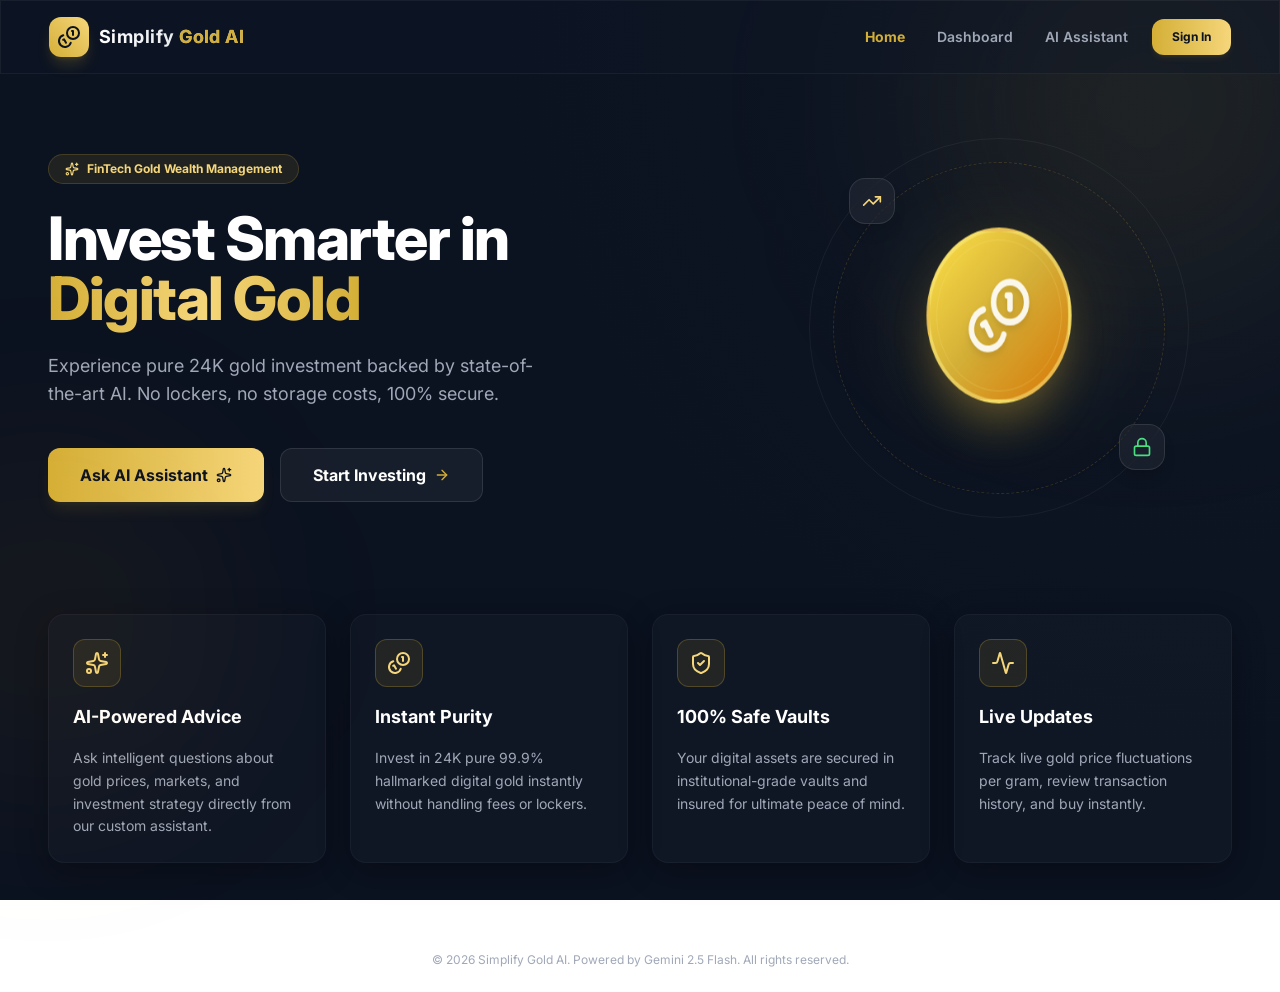
==== static/index.html @ d4828253 "feat: Simplify Gold AI - Premium fintech digital gold investment platform - FastAPI backend with SQL" ====
<!doctype html>
<html lang="en">
  <head>
    <meta charset="UTF-8" />
    <link rel="icon" type="image/svg+xml" href="/static/favicon.svg" />
    <meta name="viewport" content="width=device-width, initial-scale=1.0" />
    <title>Simplify Gold AI | Premium Digital Gold Investing</title>
    <link href="https://fonts.googleapis.com/css2?family=Inter:wght@300;400;500;600;700;800;900&display=swap" rel="stylesheet" />
    <script type="module" crossorigin src="/static/assets/index-DMHLeH4D.js"></script>
    <link rel="stylesheet" crossorigin href="/static/assets/index-Dcqmj4sr.css">
  </head>
  <body>
    <div id="root"></div>
  </body>
</html>
---- static/assets/index-Dcqmj4sr.css ----
*,:before,:after,::backdrop{--tw-border-spacing-x:0;--tw-border-spacing-y:0;--tw-translate-x:0;--tw-translate-y:0;--tw-rotate:0;--tw-skew-x:0;--tw-skew-y:0;--tw-scale-x:1;--tw-scale-y:1;--tw-pan-x: ;--tw-pan-y: ;--tw-pinch-zoom: ;--tw-scroll-snap-strictness:proximity;--tw-gradient-from-position: ;--tw-gradient-via-position: ;--tw-gradient-to-position: ;--tw-ordinal: ;--tw-slashed-zero: ;--tw-numeric-figure: ;--tw-numeric-spacing: ;--tw-numeric-fraction: ;--tw-ring-inset: ;--tw-ring-offset-width:0px;--tw-ring-offset-color:#fff;--tw-ring-color:#3b82f680;--tw-ring-offset-shadow:0 0 #0000;--tw-ring-shadow:0 0 #0000;--tw-shadow:0 0 #0000;--tw-shadow-colored:0 0 #0000;--tw-blur: ;--tw-brightness: ;--tw-contrast: ;--tw-grayscale: ;--tw-hue-rotate: ;--tw-invert: ;--tw-saturate: ;--tw-sepia: ;--tw-drop-shadow: ;--tw-backdrop-blur: ;--tw-backdrop-brightness: ;--tw-backdrop-contrast: ;--tw-backdrop-grayscale: ;--tw-backdrop-hue-rotate: ;--tw-backdrop-invert: ;--tw-backdrop-opacity: ;--tw-backdrop-saturate: ;--tw-backdrop-sepia: ;--tw-contain-size: ;--tw-contain-layout: ;--tw-contain-paint: ;--tw-contain-style: }*,:before,:after{box-sizing:border-box;border:0 solid #e5e7eb}:before,:after{--tw-content:""}html,:host{-webkit-text-size-adjust:100%;tab-size:4;font-feature-settings:normal;font-variation-settings:normal;-webkit-tap-highlight-color:transparent;font-family:Inter,sans-serif;line-height:1.5}body{line-height:inherit;margin:0}hr{height:0;color:inherit;border-top-width:1px}abbr:where([title]){-webkit-text-decoration:underline dotted;text-decoration:underline dotted}h1,h2,h3,h4,h5,h6{font-size:inherit;font-weight:inherit}a{color:inherit;-webkit-text-decoration:inherit;text-decoration:inherit}b,strong{font-weight:bolder}code,kbd,samp,pre{font-feature-settings:normal;font-variation-settings:normal;font-family:ui-monospace,SFMono-Regular,Menlo,Monaco,Consolas,Liberation Mono,Courier New,monospace;font-size:1em}small{font-size:80%}sub,sup{vertical-align:baseline;font-size:75%;line-height:0;position:relative}sub{bottom:-.25em}sup{top:-.5em}table{text-indent:0;border-color:inherit;border-collapse:collapse}button,input,optgroup,select,textarea{font-feature-settings:inherit;font-variation-settings:inherit;font-family:inherit;font-size:100%;font-weight:inherit;line-height:inherit;letter-spacing:inherit;color:inherit;margin:0;padding:0}button,select{text-transform:none}button,input:where([type=button]),input:where([type=reset]),input:where([type=submit]){-webkit-appearance:button;background-color:#0000;background-image:none}:-moz-focusring{outline:auto}:-moz-ui-invalid{box-shadow:none}progress{vertical-align:baseline}::-webkit-inner-spin-button{height:auto}::-webkit-outer-spin-button{height:auto}[type=search]{-webkit-appearance:textfield;outline-offset:-2px}::-webkit-search-decoration{-webkit-appearance:none}::-webkit-file-upload-button{-webkit-appearance:button;font:inherit}summary{display:list-item}blockquote,dl,dd,h1,h2,h3,h4,h5,h6,hr,figure,p,pre{margin:0}fieldset{margin:0;padding:0}legend{padding:0}ol,ul,menu{margin:0;padding:0;list-style:none}dialog{padding:0}textarea{resize:vertical}input::-moz-placeholder{opacity:1;color:#9ca3af}textarea::-moz-placeholder{opacity:1;color:#9ca3af}input::placeholder,textarea::placeholder{opacity:1;color:#9ca3af}button,[role=button]{cursor:pointer}:disabled{cursor:default}img,svg,video,canvas,audio,iframe,embed,object{vertical-align:middle;display:block}img,video{max-width:100%;height:auto}[hidden]:where(:not([hidden=until-found])){display:none}body{--tw-bg-opacity:1;background-color:rgb(11 18 32/var(--tw-bg-opacity,1));--tw-text-opacity:1;color:rgb(255 255 255/var(--tw-text-opacity,1));-webkit-font-smoothing:antialiased;-moz-osx-font-smoothing:grayscale;background-color:#0000;background-image:radial-gradient(circle at 100% 0,#101826cc,#0b1220 50%),radial-gradient(circle at 0 100%,#d4af370d,#0b1220 50%);background-position:0 0,0 0;background-repeat:repeat,repeat;background-size:auto,auto;background-attachment:fixed;background-origin:padding-box,padding-box;background-clip:border-box,border-box;font-family:Inter,sans-serif;overflow-x:hidden}.pointer-events-none{pointer-events:none}.fixed{position:fixed}.absolute{position:absolute}.relative{position:relative}.sticky{position:sticky}.inset-0{inset:0}.inset-2{inset:.5rem}.inset-6{inset:1.5rem}.bottom-12{bottom:3rem}.bottom-\[20\%\]{bottom:20%}.left-10{left:2.5rem}.left-4{left:1rem}.left-6{left:1.5rem}.left-\[-10\%\]{left:-10%}.right-0{right:0}.right-6{right:1.5rem}.right-\[-5\%\]{right:-5%}.top-0{top:0}.top-1\/2{top:50%}.top-10{top:2.5rem}.top-4{top:1rem}.top-6{top:1.5rem}.top-\[-10\%\]{top:-10%}.z-10{z-index:10}.z-50{z-index:50}.mx-auto{margin-left:auto;margin-right:auto}.mb-2{margin-bottom:.5rem}.mt-1{margin-top:.25rem}.mt-2{margin-top:.5rem}.mt-24{margin-top:6rem}.mt-3{margin-top:.75rem}.mt-4{margin-top:1rem}.block{display:block}.flex{display:flex}.inline-flex{display:inline-flex}.grid{display:grid}.hidden{display:none}.h-1\.5{height:.375rem}.h-10{height:2.5rem}.h-12{height:3rem}.h-16{height:4rem}.h-20{height:5rem}.h-24{height:6rem}.h-3{height:.75rem}.h-3\.5{height:.875rem}.h-4{height:1rem}.h-44{height:11rem}.h-48{height:12rem}.h-5{height:1.25rem}.h-6{height:1.5rem}.h-8{height:2rem}.h-9{height:2.25rem}.h-\[180px\]{height:180px}.h-\[220px\]{height:220px}.h-\[300px\]{height:300px}.h-\[350px\]{height:350px}.h-\[400px\]{height:400px}.h-\[calc\(100vh-120px\)\]{height:calc(100vh - 120px)}.h-full{height:100%}.max-h-\[220px\]{max-height:220px}.max-h-\[420px\]{max-height:420px}.max-h-\[680px\]{max-height:680px}.min-h-\[300px\]{min-height:300px}.min-h-screen{min-height:100vh}.w-1\.5{width:.375rem}.w-10{width:2.5rem}.w-12{width:3rem}.w-16{width:4rem}.w-20{width:5rem}.w-24{width:6rem}.w-3{width:.75rem}.w-3\.5{width:.875rem}.w-4{width:1rem}.w-44{width:11rem}.w-48{width:12rem}.w-5{width:1.25rem}.w-6{width:1.5rem}.w-8{width:2rem}.w-9{width:2.25rem}.w-\[300px\]{width:300px}.w-\[350px\]{width:350px}.w-\[400px\]{width:400px}.w-fit{width:fit-content}.w-full{width:100%}.max-w-7xl{max-width:80rem}.max-w-\[85\%\]{max-width:85%}.max-w-lg{max-width:32rem}.max-w-md{max-width:28rem}.flex-1{flex:1}.shrink-0{flex-shrink:0}.grow{flex-grow:1}.-translate-y-1\/2{--tw-translate-y:-50%;transform:translate(var(--tw-translate-x), var(--tw-translate-y)) rotate(var(--tw-rotate)) skewX(var(--tw-skew-x)) skewY(var(--tw-skew-y)) scaleX(var(--tw-scale-x)) scaleY(var(--tw-scale-y))}@keyframes spin{to{transform:rotate(360deg)}}.animate-\[spin_12s_linear_infinite\]{animation:12s linear infinite spin}.animate-\[spin_8s_linear_infinite_reverse\]{animation:8s linear infinite reverse spin}@keyframes float{0%,to{transform:translateY(0)}50%{transform:translateY(-15px)}}.animate-float-medium{animation:4s ease-in-out infinite float}.animate-float-slow{animation:6s ease-in-out infinite float}@keyframes pulse{50%{opacity:.5}}.animate-pulse{animation:2s cubic-bezier(.4,0,.6,1) infinite pulse}@keyframes pulse-glow{0%,to{opacity:.3;transform:scale(1)}50%{opacity:.6;transform:scale(1.05)}}.animate-pulse-glow{animation:3s ease-in-out infinite pulse-glow}.animate-spin{animation:1s linear infinite spin}.cursor-pointer{cursor:pointer}.list-disc{list-style-type:disc}.grid-cols-1{grid-template-columns:repeat(1,minmax(0,1fr))}.flex-row-reverse{flex-direction:row-reverse}.flex-col{flex-direction:column}.flex-wrap{flex-wrap:wrap}.items-end{align-items:flex-end}.items-center{align-items:center}.justify-center{justify-content:center}.justify-between{justify-content:space-between}.gap-0\.5{gap:.125rem}.gap-1{gap:.25rem}.gap-1\.5{gap:.375rem}.gap-12{gap:3rem}.gap-2{gap:.5rem}.gap-2\.5{gap:.625rem}.gap-3{gap:.75rem}.gap-4{gap:1rem}.gap-6{gap:1.5rem}.gap-8{gap:2rem}.self-start{align-self:flex-start}.self-end{align-self:flex-end}.overflow-hidden{overflow:hidden}.overflow-y-auto{overflow-y:auto}.whitespace-pre-line{white-space:pre-line}.rounded-2xl{border-radius:1rem}.rounded-3xl{border-radius:1.5rem}.rounded-full{border-radius:9999px}.rounded-lg{border-radius:.5rem}.rounded-md{border-radius:.375rem}.rounded-xl{border-radius:.75rem}.rounded-tl-none{border-top-left-radius:0}.rounded-tr-none{border-top-right-radius:0}.border{border-width:1px}.border-4{border-width:4px}.border-b{border-bottom-width:1px}.border-t{border-top-width:1px}.border-dashed{border-style:dashed}.border-accentGold\/20{border-color:#d4af3733}.border-accentGold\/25{border-color:#d4af3740}.border-green-500\/20{border-color:#22c55e33}.border-green-500\/30{border-color:#22c55e4d}.border-white\/10{border-color:#ffffff1a}.border-white\/5{border-color:#ffffff0d}.border-yellow-200\/20{border-color:#fef08a33}.border-yellow-200\/50{border-color:#fef08a80}.bg-accentGold{--tw-bg-opacity:1;background-color:rgb(212 175 55/var(--tw-bg-opacity,1))}.bg-accentGold\/10{background-color:#d4af371a}.bg-accentGold\/5{background-color:#d4af370d}.bg-amber-500\/5{background-color:#f59e0b0d}.bg-green-500{--tw-bg-opacity:1;background-color:rgb(34 197 94/var(--tw-bg-opacity,1))}.bg-green-500\/10{background-color:#22c55e1a}.bg-primary\/80{background-color:#0b1220cc}.bg-primary\/90{background-color:#0b1220e6}.bg-white\/5{background-color:#ffffff0d}.bg-white\/\[0\.01\]{background-color:#ffffff03}.bg-white\/\[0\.02\]{background-color:#ffffff05}.bg-gradient-to-br{background-image:linear-gradient(to bottom right, var(--tw-gradient-stops))}.bg-gradient-to-r{background-image:linear-gradient(to right, var(--tw-gradient-stops))}.bg-gradient-to-tr{background-image:linear-gradient(to top right, var(--tw-gradient-stops))}.from-accentGold{--tw-gradient-from:#d4af37 var(--tw-gradient-from-position);--tw-gradient-to:#d4af3700 var(--tw-gradient-to-position);--tw-gradient-stops:var(--tw-gradient-from), var(--tw-gradient-to)}.from-accentGold\/5{--tw-gradient-from:#d4af370d var(--tw-gradient-from-position);--tw-gradient-to:#d4af3700 var(--tw-gradient-to-position);--tw-gradient-stops:var(--tw-gradient-from), var(--tw-gradient-to)}.from-white{--tw-gradient-from:#fff var(--tw-gradient-from-position);--tw-gradient-to:#fff0 var(--tw-gradient-to-position);--tw-gradient-stops:var(--tw-gradient-from), var(--tw-gradient-to)}.from-white\/5{--tw-gradient-from:#ffffff0d var(--tw-gradient-from-position);--tw-gradient-to:#fff0 var(--tw-gradient-to-position);--tw-gradient-stops:var(--tw-gradient-from), var(--tw-gradient-to)}.from-yellow-300{--tw-gradient-from:#fde047 var(--tw-gradient-from-position);--tw-gradient-to:#fde04700 var(--tw-gradient-to-position);--tw-gradient-stops:var(--tw-gradient-from), var(--tw-gradient-to)}.via-accentGold{--tw-gradient-to:#d4af3700 var(--tw-gradient-to-position);--tw-gradient-stops:var(--tw-gradient-from), #d4af37 var(--tw-gradient-via-position), var(--tw-gradient-to)}.to-accentLightGold{--tw-gradient-to:#f5d67a var(--tw-gradient-to-position)}.to-amber-600{--tw-gradient-to:#d97706 var(--tw-gradient-to-position)}.to-gray-300{--tw-gradient-to:#d1d5db var(--tw-gradient-to-position)}.to-transparent{--tw-gradient-to:transparent var(--tw-gradient-to-position)}.bg-clip-text{-webkit-background-clip:text;background-clip:text}.p-1{padding:.25rem}.p-2{padding:.5rem}.p-3{padding:.75rem}.p-4{padding:1rem}.p-5{padding:1.25rem}.p-6{padding:1.5rem}.p-8{padding:2rem}.px-2{padding-left:.5rem;padding-right:.5rem}.px-2\.5{padding-left:.625rem;padding-right:.625rem}.px-3{padding-left:.75rem;padding-right:.75rem}.px-4{padding-left:1rem;padding-right:1rem}.px-5{padding-left:1.25rem;padding-right:1.25rem}.px-6{padding-left:1.5rem;padding-right:1.5rem}.px-8{padding-left:2rem;padding-right:2rem}.py-1{padding-top:.25rem;padding-bottom:.25rem}.py-1\.5{padding-top:.375rem;padding-bottom:.375rem}.py-12{padding-top:3rem;padding-bottom:3rem}.py-2{padding-top:.5rem;padding-bottom:.5rem}.py-2\.5{padding-top:.625rem;padding-bottom:.625rem}.py-3{padding-top:.75rem;padding-bottom:.75rem}.py-3\.5{padding-top:.875rem;padding-bottom:.875rem}.py-4{padding-top:1rem;padding-bottom:1rem}.py-6{padding-top:1.5rem;padding-bottom:1.5rem}.py-8{padding-top:2rem;padding-bottom:2rem}.pb-2{padding-bottom:.5rem}.pl-4{padding-left:1rem}.pl-8{padding-left:2rem}.pr-1{padding-right:.25rem}.pr-4{padding-right:1rem}.text-left{text-align:left}.text-center{text-align:center}.text-right{text-align:right}.font-mono{font-family:ui-monospace,SFMono-Regular,Menlo,Monaco,Consolas,Liberation Mono,Courier New,monospace}.text-2xl{font-size:1.5rem;line-height:2rem}.text-3xl{font-size:1.875rem;line-height:2.25rem}.text-4xl{font-size:2.25rem;line-height:2.5rem}.text-\[10px\]{font-size:10px}.text-\[11px\]{font-size:11px}.text-base{font-size:1rem;line-height:1.5rem}.text-lg{font-size:1.125rem;line-height:1.75rem}.text-sm{font-size:.875rem;line-height:1.25rem}.text-xl{font-size:1.25rem;line-height:1.75rem}.text-xs{font-size:.75rem;line-height:1rem}.font-black{font-weight:900}.font-bold{font-weight:700}.font-extrabold{font-weight:800}.font-normal{font-weight:400}.font-semibold{font-weight:600}.uppercase{text-transform:uppercase}.leading-relaxed{line-height:1.625}.leading-tight{line-height:1.25}.tracking-tight{letter-spacing:-.025em}.tracking-wide{letter-spacing:.025em}.tracking-wider{letter-spacing:.05em}.text-accentGold{--tw-text-opacity:1;color:rgb(212 175 55/var(--tw-text-opacity,1))}.text-accentLightGold{--tw-text-opacity:1;color:rgb(245 214 122/var(--tw-text-opacity,1))}.text-amber-500{--tw-text-opacity:1;color:rgb(245 158 11/var(--tw-text-opacity,1))}.text-gray-200{--tw-text-opacity:1;color:rgb(229 231 235/var(--tw-text-opacity,1))}.text-gray-300{--tw-text-opacity:1;color:rgb(209 213 219/var(--tw-text-opacity,1))}.text-gray-400{--tw-text-opacity:1;color:rgb(156 163 175/var(--tw-text-opacity,1))}.text-green-400{--tw-text-opacity:1;color:rgb(74 222 128/var(--tw-text-opacity,1))}.text-muted{--tw-text-opacity:1;color:rgb(160 168 184/var(--tw-text-opacity,1))}.text-primary{--tw-text-opacity:1;color:rgb(11 18 32/var(--tw-text-opacity,1))}.text-red-400{--tw-text-opacity:1;color:rgb(248 113 113/var(--tw-text-opacity,1))}.text-transparent{color:#0000}.text-white{--tw-text-opacity:1;color:rgb(255 255 255/var(--tw-text-opacity,1))}.text-white\/90{color:#ffffffe6}.placeholder-gray-500::placeholder{--tw-placeholder-opacity:1;color:rgb(107 114 128/var(--tw-placeholder-opacity,1))}.shadow{--tw-shadow:0 1px 3px 0 #0000001a, 0 1px 2px -1px #0000001a;--tw-shadow-colored:0 1px 3px 0 var(--tw-shadow-color), 0 1px 2px -1px var(--tw-shadow-color);box-shadow:var(--tw-ring-offset-shadow,0 0 #0000), var(--tw-ring-shadow,0 0 #0000), var(--tw-shadow)}.shadow-2xl{--tw-shadow:0 25px 50px -12px #00000040;--tw-shadow-colored:0 25px 50px -12px var(--tw-shadow-color);box-shadow:var(--tw-ring-offset-shadow,0 0 #0000), var(--tw-ring-shadow,0 0 #0000), var(--tw-shadow)}.shadow-lg{--tw-shadow:0 10px 15px -3px #0000001a, 0 4px 6px -4px #0000001a;--tw-shadow-colored:0 10px 15px -3px var(--tw-shadow-color), 0 4px 6px -4px var(--tw-shadow-color);box-shadow:var(--tw-ring-offset-shadow,0 0 #0000), var(--tw-ring-shadow,0 0 #0000), var(--tw-shadow)}.shadow-md{--tw-shadow:0 4px 6px -1px #0000001a, 0 2px 4px -2px #0000001a;--tw-shadow-colored:0 4px 6px -1px var(--tw-shadow-color), 0 2px 4px -2px var(--tw-shadow-color);box-shadow:var(--tw-ring-offset-shadow,0 0 #0000), var(--tw-ring-shadow,0 0 #0000), var(--tw-shadow)}.shadow-accentGold\/10{--tw-shadow-color:#d4af371a;--tw-shadow:var(--tw-shadow-colored)}.shadow-accentGold\/15{--tw-shadow-color:#d4af3726;--tw-shadow:var(--tw-shadow-colored)}.shadow-accentGold\/20{--tw-shadow-color:#d4af3733;--tw-shadow:var(--tw-shadow-colored)}.shadow-accentGold\/40{--tw-shadow-color:#d4af3766;--tw-shadow:var(--tw-shadow-colored)}.blur-2xl{--tw-blur:blur(40px);filter:var(--tw-blur) var(--tw-brightness) var(--tw-contrast) var(--tw-grayscale) var(--tw-hue-rotate) var(--tw-invert) var(--tw-saturate) var(--tw-sepia) var(--tw-drop-shadow)}.blur-\[100px\]{--tw-blur:blur(100px);filter:var(--tw-blur) var(--tw-brightness) var(--tw-contrast) var(--tw-grayscale) var(--tw-hue-rotate) var(--tw-invert) var(--tw-saturate) var(--tw-sepia) var(--tw-drop-shadow)}.blur-\[120px\]{--tw-blur:blur(120px);filter:var(--tw-blur) var(--tw-brightness) var(--tw-contrast) var(--tw-grayscale) var(--tw-hue-rotate) var(--tw-invert) var(--tw-saturate) var(--tw-sepia) var(--tw-drop-shadow)}.blur-\[40px\]{--tw-blur:blur(40px);filter:var(--tw-blur) var(--tw-brightness) var(--tw-contrast) var(--tw-grayscale) var(--tw-hue-rotate) var(--tw-invert) var(--tw-saturate) var(--tw-sepia) var(--tw-drop-shadow)}.drop-shadow-lg{--tw-drop-shadow:drop-shadow(0 10px 8px #0000000a) drop-shadow(0 4px 3px #0000001a);filter:var(--tw-blur) var(--tw-brightness) var(--tw-contrast) var(--tw-grayscale) var(--tw-hue-rotate) var(--tw-invert) var(--tw-saturate) var(--tw-sepia) var(--tw-drop-shadow)}.backdrop-blur-md{--tw-backdrop-blur:blur(12px);-webkit-backdrop-filter:var(--tw-backdrop-blur) var(--tw-backdrop-brightness) var(--tw-backdrop-contrast) var(--tw-backdrop-grayscale) var(--tw-backdrop-hue-rotate) var(--tw-backdrop-invert) var(--tw-backdrop-opacity) var(--tw-backdrop-saturate) var(--tw-backdrop-sepia);backdrop-filter:var(--tw-backdrop-blur) var(--tw-backdrop-brightness) var(--tw-backdrop-contrast) var(--tw-backdrop-grayscale) var(--tw-backdrop-hue-rotate) var(--tw-backdrop-invert) var(--tw-backdrop-opacity) var(--tw-backdrop-saturate) var(--tw-backdrop-sepia)}.transition{transition-property:color,background-color,border-color,text-decoration-color,fill,stroke,opacity,box-shadow,transform,filter,-webkit-backdrop-filter,backdrop-filter;transition-duration:.15s;transition-timing-function:cubic-bezier(.4,0,.2,1)}.transition-all{transition-property:all;transition-duration:.15s;transition-timing-function:cubic-bezier(.4,0,.2,1)}.transition-colors{transition-property:color,background-color,border-color,text-decoration-color,fill,stroke;transition-duration:.15s;transition-timing-function:cubic-bezier(.4,0,.2,1)}.transition-transform{transition-property:transform;transition-duration:.15s;transition-timing-function:cubic-bezier(.4,0,.2,1)}.duration-200{transition-duration:.2s}.duration-300{transition-duration:.3s}.glass-panel{-webkit-backdrop-filter:blur(16px);background:#10182666;border:1px solid #ffffff0d}.glass-card{-webkit-backdrop-filter:blur(12px);background:#ffffff05;border:1px solid #ffffff0a;transition:all .3s cubic-bezier(.4,0,.2,1);box-shadow:0 8px 32px #0000004d}.glass-card:hover{background:#ffffff0a;border-color:#d4af3726;transform:translateY(-4px);box-shadow:0 12px 40px #d4af370d}.gold-shimmer{color:#0000;background:linear-gradient(90deg,#d4af37 0%,#f5d67a 25%,#d4af37 50%,#f5d67a 75%,#d4af37 100%) 0 0/200%;-webkit-background-clip:text;background-clip:text;animation:4s linear infinite shimmer}@keyframes shimmer{to{background-position:200%}}::-webkit-scrollbar{width:6px;height:6px}::-webkit-scrollbar-track{background:#0b1220}::-webkit-scrollbar-thumb{background:#ffffff1a;border-radius:3px}::-webkit-scrollbar-thumb:hover{background:#d4af374d}.typing-dot{--tw-bg-opacity:1;background-color:rgb(212 175 55/var(--tw-bg-opacity,1));border-radius:9999px;width:6px;height:6px;margin-left:.125rem;margin-right:.125rem;animation:1.4s ease-in-out infinite both typing-bounce;display:inline-block}.typing-dot:first-child{animation-delay:-.32s}.typing-dot:nth-child(2){animation-delay:-.16s}@keyframes typing-bounce{0%,80%,to{transform:scale(0)}40%{transform:scale(1)}}.hover\:scale-\[1\.02\]:hover{--tw-scale-x:1.02;--tw-scale-y:1.02;transform:translate(var(--tw-translate-x), var(--tw-translate-y)) rotate(var(--tw-rotate)) skewX(var(--tw-skew-x)) skewY(var(--tw-skew-y)) scaleX(var(--tw-scale-x)) scaleY(var(--tw-scale-y))}.hover\:border-accentGold\/30:hover{border-color:#d4af374d}.hover\:border-red-500\/30:hover{border-color:#ef44444d}.hover\:border-white\/10:hover{border-color:#ffffff1a}.hover\:bg-red-500\/10:hover{background-color:#ef44441a}.hover\:bg-white\/10:hover{background-color:#ffffff1a}.hover\:from-accentLightGold:hover{--tw-gradient-from:#f5d67a var(--tw-gradient-from-position);--tw-gradient-to:#f5d67a00 var(--tw-gradient-to-position);--tw-gradient-stops:var(--tw-gradient-from), var(--tw-gradient-to)}.hover\:to-accentGold:hover{--tw-gradient-to:#d4af37 var(--tw-gradient-to-position)}.hover\:text-accentGold:hover{--tw-text-opacity:1;color:rgb(212 175 55/var(--tw-text-opacity,1))}.hover\:text-white:hover{--tw-text-opacity:1;color:rgb(255 255 255/var(--tw-text-opacity,1))}.hover\:underline:hover{text-decoration-line:underline}.hover\:shadow-accentGold\/20:hover{--tw-shadow-color:#d4af3733;--tw-shadow:var(--tw-shadow-colored)}.hover\:shadow-accentGold\/25:hover{--tw-shadow-color:#d4af3740;--tw-shadow:var(--tw-shadow-colored)}.focus\:border-accentGold\/30:focus{border-color:#d4af374d}.focus\:outline-none:focus{outline-offset:2px;outline:2px solid #0000}.active\:scale-95:active{--tw-scale-x:.95;--tw-scale-y:.95;transform:translate(var(--tw-translate-x), var(--tw-translate-y)) rotate(var(--tw-rotate)) skewX(var(--tw-skew-x)) skewY(var(--tw-skew-y)) scaleX(var(--tw-scale-x)) scaleY(var(--tw-scale-y))}.active\:scale-\[0\.98\]:active{--tw-scale-x:.98;--tw-scale-y:.98;transform:translate(var(--tw-translate-x), var(--tw-translate-y)) rotate(var(--tw-rotate)) skewX(var(--tw-skew-x)) skewY(var(--tw-skew-y)) scaleX(var(--tw-scale-x)) scaleY(var(--tw-scale-y))}.disabled\:opacity-50:disabled{opacity:.5}.group:hover .group-hover\:scale-105{--tw-scale-x:1.05;--tw-scale-y:1.05;transform:translate(var(--tw-translate-x), var(--tw-translate-y)) rotate(var(--tw-rotate)) skewX(var(--tw-skew-x)) skewY(var(--tw-skew-y)) scaleX(var(--tw-scale-x)) scaleY(var(--tw-scale-y))}@media (width>=640px){.sm\:flex-row{flex-direction:row}}@media (width>=768px){.md\:flex{display:flex}.md\:h-\[380px\]{height:380px}.md\:w-\[380px\]{width:380px}.md\:grid-cols-4{grid-template-columns:repeat(4,minmax(0,1fr))}.md\:flex-row{flex-direction:row}.md\:items-center{align-items:center}.md\:self-auto{align-self:auto}.md\:px-12{padding-left:3rem;padding-right:3rem}.md\:text-3xl{font-size:1.875rem;line-height:2.25rem}.md\:text-6xl{font-size:3.75rem;line-height:1}.md\:text-lg{font-size:1.125rem;line-height:1.75rem}}@media (width>=1024px){.lg\:col-span-3{grid-column:span 3/span 3}.lg\:col-span-4{grid-column:span 4/span 4}.lg\:col-span-5{grid-column:span 5/span 5}.lg\:col-span-7{grid-column:span 7/span 7}.lg\:col-span-8{grid-column:span 8/span 8}.lg\:col-span-9{grid-column:span 9/span 9}.lg\:flex{display:flex}.lg\:grid{display:grid}.lg\:grid-cols-12{grid-template-columns:repeat(12,minmax(0,1fr))}.lg\:py-0{padding-top:0;padding-bottom:0}}
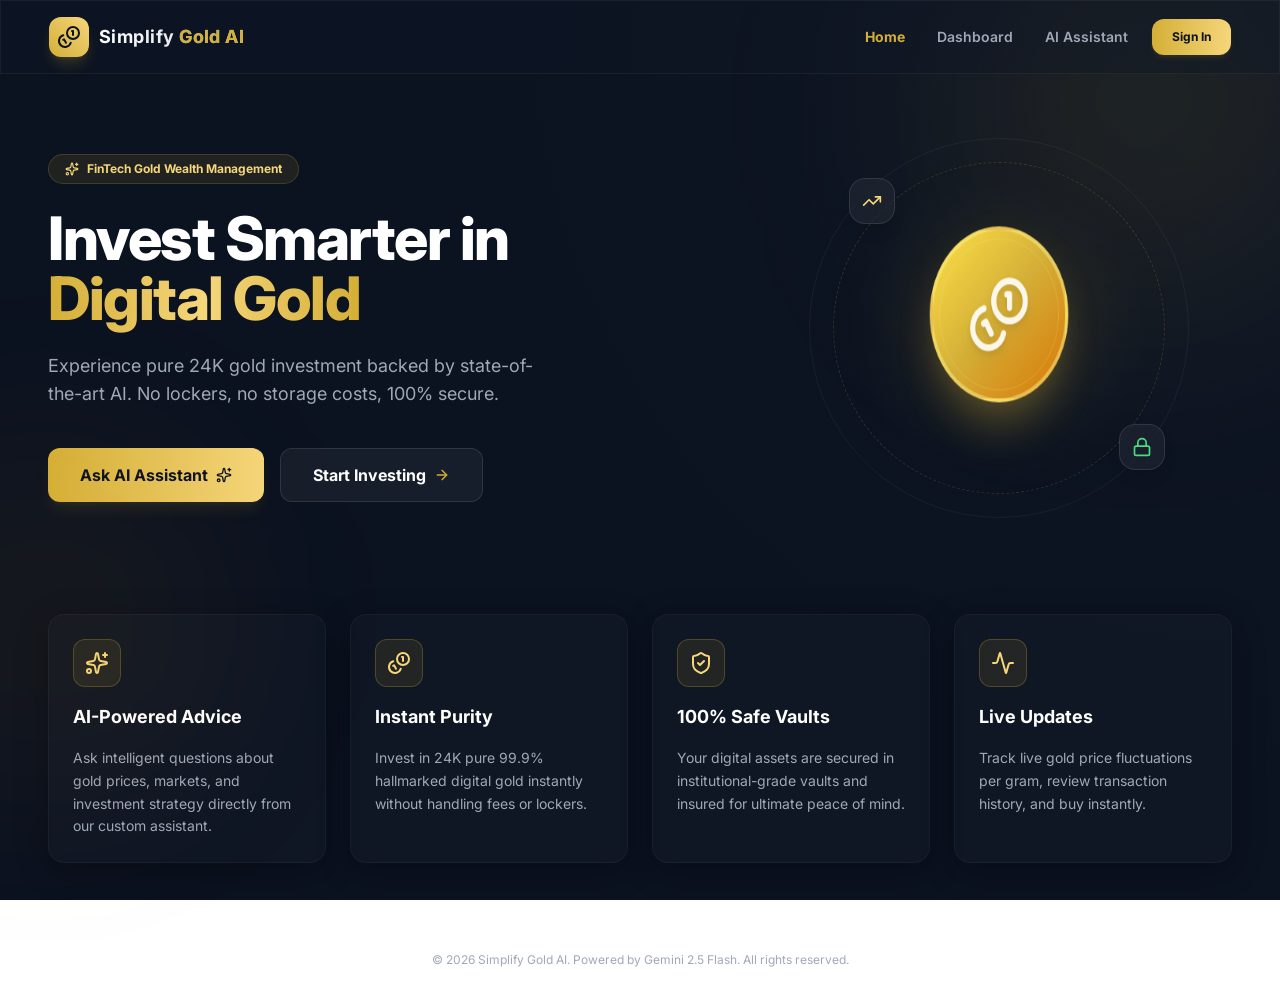
==== commit 6a65b29f: "feat: complete digital gold assignment with jwt auth, dynamic price, cascades, and unit tests" ====
--- a/static/index.html
+++ b/static/index.html
@@ -6,7 +6,7 @@
     <meta name="viewport" content="width=device-width, initial-scale=1.0" />
     <title>Simplify Gold AI | Premium Digital Gold Investing</title>
     <link href="https://fonts.googleapis.com/css2?family=Inter:wght@300;400;500;600;700;800;900&display=swap" rel="stylesheet" />
-    <script type="module" crossorigin src="/static/assets/index-DMHLeH4D.js"></script>
+    <script type="module" crossorigin src="/static/assets/index-CiHSkoCi.js"></script>
     <link rel="stylesheet" crossorigin href="/static/assets/index-Dcqmj4sr.css">
   </head>
   <body>
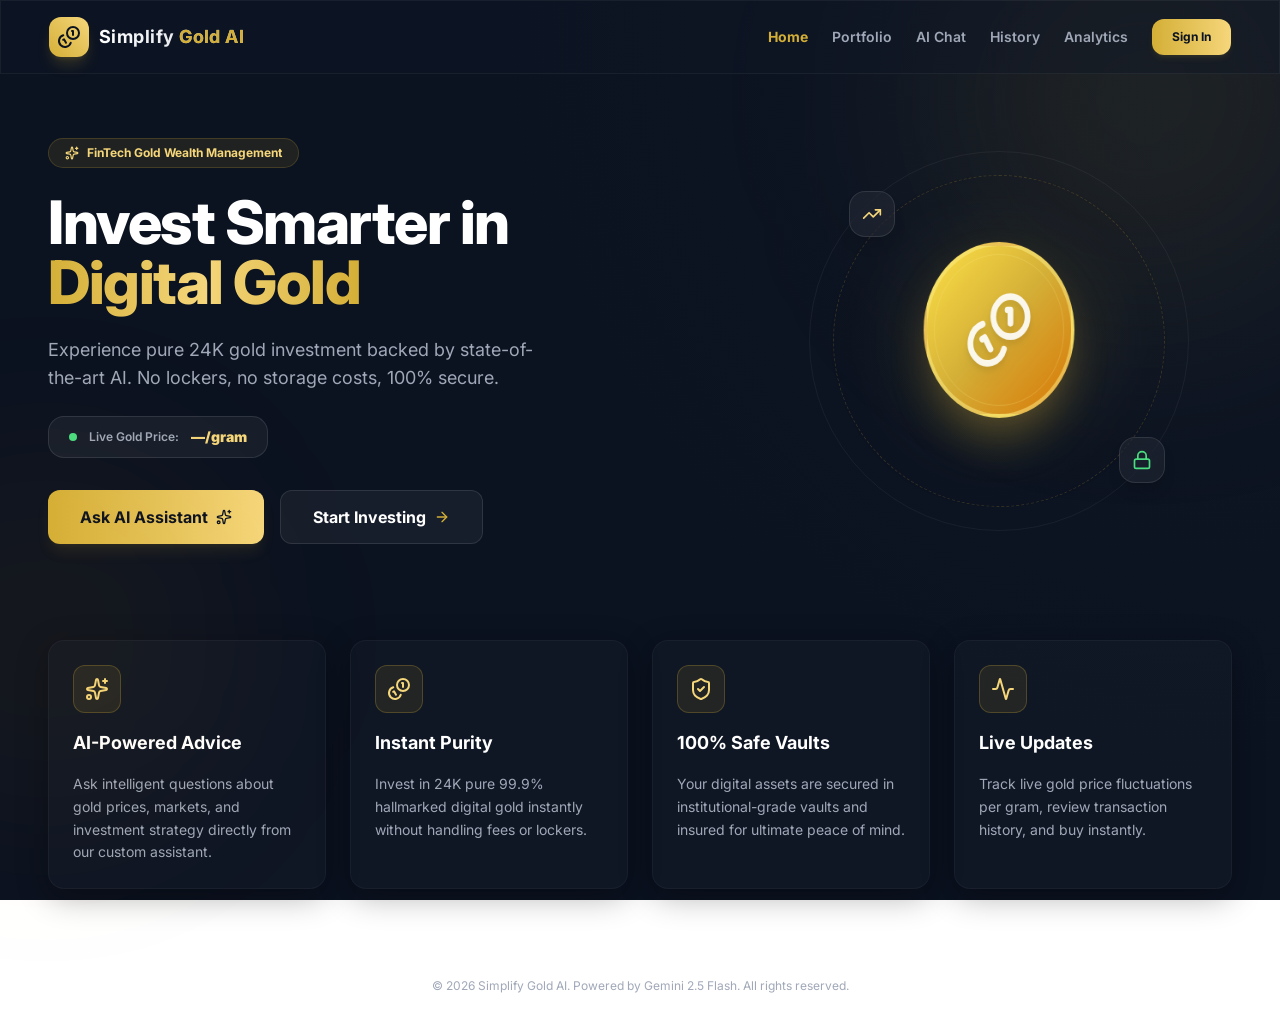
==== commit 587432ea: "feat: add analytics charts, history page, real portfolio data, mobile nav, enhanced purchase flow" ====
--- a/static/index.html
+++ b/static/index.html
@@ -6,8 +6,8 @@
     <meta name="viewport" content="width=device-width, initial-scale=1.0" />
     <title>Simplify Gold AI | Premium Digital Gold Investing</title>
     <link href="https://fonts.googleapis.com/css2?family=Inter:wght@300;400;500;600;700;800;900&display=swap" rel="stylesheet" />
-    <script type="module" crossorigin src="/static/assets/index-CiHSkoCi.js"></script>
-    <link rel="stylesheet" crossorigin href="/static/assets/index-Dcqmj4sr.css">
+    <script type="module" crossorigin src="/static/assets/index-DGRQL9Hw.js"></script>
+    <link rel="stylesheet" crossorigin href="/static/assets/index-DUBW6-sN.css">
   </head>
   <body>
     <div id="root"></div>
--- a/static/assets/index-DUBW6-sN.css
+++ b/static/assets/index-DUBW6-sN.css
@@ -0,0 +1 @@
+*,:before,:after,::backdrop{--tw-border-spacing-x:0;--tw-border-spacing-y:0;--tw-translate-x:0;--tw-translate-y:0;--tw-rotate:0;--tw-skew-x:0;--tw-skew-y:0;--tw-scale-x:1;--tw-scale-y:1;--tw-pan-x: ;--tw-pan-y: ;--tw-pinch-zoom: ;--tw-scroll-snap-strictness:proximity;--tw-gradient-from-position: ;--tw-gradient-via-position: ;--tw-gradient-to-position: ;--tw-ordinal: ;--tw-slashed-zero: ;--tw-numeric-figure: ;--tw-numeric-spacing: ;--tw-numeric-fraction: ;--tw-ring-inset: ;--tw-ring-offset-width:0px;--tw-ring-offset-color:#fff;--tw-ring-color:#3b82f680;--tw-ring-offset-shadow:0 0 #0000;--tw-ring-shadow:0 0 #0000;--tw-shadow:0 0 #0000;--tw-shadow-colored:0 0 #0000;--tw-blur: ;--tw-brightness: ;--tw-contrast: ;--tw-grayscale: ;--tw-hue-rotate: ;--tw-invert: ;--tw-saturate: ;--tw-sepia: ;--tw-drop-shadow: ;--tw-backdrop-blur: ;--tw-backdrop-brightness: ;--tw-backdrop-contrast: ;--tw-backdrop-grayscale: ;--tw-backdrop-hue-rotate: ;--tw-backdrop-invert: ;--tw-backdrop-opacity: ;--tw-backdrop-saturate: ;--tw-backdrop-sepia: ;--tw-contain-size: ;--tw-contain-layout: ;--tw-contain-paint: ;--tw-contain-style: }*,:before,:after{box-sizing:border-box;border:0 solid #e5e7eb}:before,:after{--tw-content:""}html,:host{-webkit-text-size-adjust:100%;tab-size:4;font-feature-settings:normal;font-variation-settings:normal;-webkit-tap-highlight-color:transparent;font-family:Inter,sans-serif;line-height:1.5}body{line-height:inherit;margin:0}hr{height:0;color:inherit;border-top-width:1px}abbr:where([title]){-webkit-text-decoration:underline dotted;text-decoration:underline dotted}h1,h2,h3,h4,h5,h6{font-size:inherit;font-weight:inherit}a{color:inherit;-webkit-text-decoration:inherit;text-decoration:inherit}b,strong{font-weight:bolder}code,kbd,samp,pre{font-feature-settings:normal;font-variation-settings:normal;font-family:ui-monospace,SFMono-Regular,Menlo,Monaco,Consolas,Liberation Mono,Courier New,monospace;font-size:1em}small{font-size:80%}sub,sup{vertical-align:baseline;font-size:75%;line-height:0;position:relative}sub{bottom:-.25em}sup{top:-.5em}table{text-indent:0;border-color:inherit;border-collapse:collapse}button,input,optgroup,select,textarea{font-feature-settings:inherit;font-variation-settings:inherit;font-family:inherit;font-size:100%;font-weight:inherit;line-height:inherit;letter-spacing:inherit;color:inherit;margin:0;padding:0}button,select{text-transform:none}button,input:where([type=button]),input:where([type=reset]),input:where([type=submit]){-webkit-appearance:button;background-color:#0000;background-image:none}:-moz-focusring{outline:auto}:-moz-ui-invalid{box-shadow:none}progress{vertical-align:baseline}::-webkit-inner-spin-button{height:auto}::-webkit-outer-spin-button{height:auto}[type=search]{-webkit-appearance:textfield;outline-offset:-2px}::-webkit-search-decoration{-webkit-appearance:none}::-webkit-file-upload-button{-webkit-appearance:button;font:inherit}summary{display:list-item}blockquote,dl,dd,h1,h2,h3,h4,h5,h6,hr,figure,p,pre{margin:0}fieldset{margin:0;padding:0}legend{padding:0}ol,ul,menu{margin:0;padding:0;list-style:none}dialog{padding:0}textarea{resize:vertical}input::-moz-placeholder{opacity:1;color:#9ca3af}textarea::-moz-placeholder{opacity:1;color:#9ca3af}input::placeholder,textarea::placeholder{opacity:1;color:#9ca3af}button,[role=button]{cursor:pointer}:disabled{cursor:default}img,svg,video,canvas,audio,iframe,embed,object{vertical-align:middle;display:block}img,video{max-width:100%;height:auto}[hidden]:where(:not([hidden=until-found])){display:none}body{--tw-bg-opacity:1;background-color:rgb(11 18 32/var(--tw-bg-opacity,1));--tw-text-opacity:1;color:rgb(255 255 255/var(--tw-text-opacity,1));-webkit-font-smoothing:antialiased;-moz-osx-font-smoothing:grayscale;background-color:#0000;background-image:radial-gradient(circle at 100% 0,#101826cc,#0b1220 50%),radial-gradient(circle at 0 100%,#d4af370d,#0b1220 50%);background-position:0 0,0 0;background-repeat:repeat,repeat;background-size:auto,auto;background-attachment:fixed;background-origin:padding-box,padding-box;background-clip:border-box,border-box;font-family:Inter,sans-serif;overflow-x:hidden}.pointer-events-none{pointer-events:none}.fixed{position:fixed}.absolute{position:absolute}.relative{position:relative}.sticky{position:sticky}.inset-0{inset:0}.inset-2{inset:.5rem}.inset-6{inset:1.5rem}.bottom-0{bottom:0}.bottom-12{bottom:3rem}.bottom-\[20\%\]{bottom:20%}.left-0{left:0}.left-10{left:2.5rem}.left-4{left:1rem}.left-\[-10\%\]{left:-10%}.right-0{right:0}.right-6{right:1.5rem}.right-\[-5\%\]{right:-5%}.top-0{top:0}.top-1\/2{top:50%}.top-10{top:2.5rem}.top-6{top:1.5rem}.top-\[-10\%\]{top:-10%}.z-10{z-index:10}.z-40{z-index:40}.z-50{z-index:50}.mx-auto{margin-left:auto;margin-right:auto}.mb-1{margin-bottom:.25rem}.mb-2{margin-bottom:.5rem}.mb-3{margin-bottom:.75rem}.mb-4{margin-bottom:1rem}.mt-0\.5{margin-top:.125rem}.mt-1{margin-top:.25rem}.mt-2{margin-top:.5rem}.mt-24{margin-top:6rem}.mt-3{margin-top:.75rem}.block{display:block}.flex{display:flex}.inline-flex{display:inline-flex}.table{display:table}.grid{display:grid}.hidden{display:none}.h-1\.5{height:.375rem}.h-10{height:2.5rem}.h-12{height:3rem}.h-16{height:4rem}.h-2{height:.5rem}.h-20{height:5rem}.h-3{height:.75rem}.h-3\.5{height:.875rem}.h-4{height:1rem}.h-44{height:11rem}.h-48{height:12rem}.h-5{height:1.25rem}.h-6{height:1.5rem}.h-7{height:1.75rem}.h-8{height:2rem}.h-9{height:2.25rem}.h-\[120px\]{height:120px}.h-\[160px\]{height:160px}.h-\[200px\]{height:200px}.h-\[300px\]{height:300px}.h-\[350px\]{height:350px}.h-\[400px\]{height:400px}.h-\[calc\(100vh-120px\)\]{height:calc(100vh - 120px)}.h-full{height:100%}.max-h-\[220px\]{max-height:220px}.max-h-\[460px\]{max-height:460px}.max-h-\[700px\]{max-height:700px}.min-h-\[300px\]{min-height:300px}.min-h-screen{min-height:100vh}.w-1\.5{width:.375rem}.w-10{width:2.5rem}.w-12{width:3rem}.w-16{width:4rem}.w-2{width:.5rem}.w-20{width:5rem}.w-3{width:.75rem}.w-3\.5{width:.875rem}.w-4{width:1rem}.w-44{width:11rem}.w-48{width:12rem}.w-5{width:1.25rem}.w-6{width:1.5rem}.w-7{width:1.75rem}.w-8{width:2rem}.w-9{width:2.25rem}.w-\[300px\]{width:300px}.w-\[350px\]{width:350px}.w-\[400px\]{width:400px}.w-fit{width:fit-content}.w-full{width:100%}.max-w-7xl{max-width:80rem}.max-w-\[85\%\]{max-width:85%}.max-w-lg{max-width:32rem}.max-w-md{max-width:28rem}.flex-1{flex:1}.shrink-0{flex-shrink:0}.grow{flex-grow:1}.-translate-y-1\/2{--tw-translate-y:-50%;transform:translate(var(--tw-translate-x), var(--tw-translate-y)) rotate(var(--tw-rotate)) skewX(var(--tw-skew-x)) skewY(var(--tw-skew-y)) scaleX(var(--tw-scale-x)) scaleY(var(--tw-scale-y))}@keyframes spin{to{transform:rotate(360deg)}}.animate-\[spin_12s_linear_infinite\]{animation:12s linear infinite spin}.animate-\[spin_8s_linear_infinite_reverse\]{animation:8s linear infinite reverse spin}@keyframes float{0%,to{transform:translateY(0)}50%{transform:translateY(-15px)}}.animate-float-medium{animation:4s ease-in-out infinite float}.animate-float-slow{animation:6s ease-in-out infinite float}@keyframes pulse{50%{opacity:.5}}.animate-pulse{animation:2s cubic-bezier(.4,0,.6,1) infinite pulse}@keyframes pulse-glow{0%,to{opacity:.3;transform:scale(1)}50%{opacity:.6;transform:scale(1.05)}}.animate-pulse-glow{animation:3s ease-in-out infinite pulse-glow}.animate-spin{animation:1s linear infinite spin}.cursor-pointer{cursor:pointer}.list-disc{list-style-type:disc}.grid-cols-1{grid-template-columns:repeat(1,minmax(0,1fr))}.grid-cols-2{grid-template-columns:repeat(2,minmax(0,1fr))}.flex-row-reverse{flex-direction:row-reverse}.flex-col{flex-direction:column}.flex-wrap{flex-wrap:wrap}.items-start{align-items:flex-start}.items-end{align-items:flex-end}.items-center{align-items:center}.justify-center{justify-content:center}.justify-between{justify-content:space-between}.justify-around{justify-content:space-around}.gap-0\.5{gap:.125rem}.gap-1{gap:.25rem}.gap-1\.5{gap:.375rem}.gap-12{gap:3rem}.gap-2{gap:.5rem}.gap-2\.5{gap:.625rem}.gap-3{gap:.75rem}.gap-4{gap:1rem}.gap-5{gap:1.25rem}.gap-6{gap:1.5rem}.gap-8{gap:2rem}.divide-y>:not([hidden])~:not([hidden]){--tw-divide-y-reverse:0;border-top-width:calc(1px * calc(1 - var(--tw-divide-y-reverse)));border-bottom-width:calc(1px * var(--tw-divide-y-reverse))}.divide-white\/5>:not([hidden])~:not([hidden]){border-color:#ffffff0d}.self-start{align-self:flex-start}.self-end{align-self:flex-end}.overflow-hidden{overflow:hidden}.overflow-x-auto{overflow-x:auto}.overflow-y-auto{overflow-y:auto}.whitespace-nowrap{white-space:nowrap}.whitespace-pre-line{white-space:pre-line}.rounded-2xl{border-radius:1rem}.rounded-3xl{border-radius:1.5rem}.rounded-full{border-radius:9999px}.rounded-lg{border-radius:.5rem}.rounded-xl{border-radius:.75rem}.rounded-tl-none{border-top-left-radius:0}.rounded-tr-none{border-top-right-radius:0}.border{border-width:1px}.border-4{border-width:4px}.border-b{border-bottom-width:1px}.border-t{border-top-width:1px}.border-dashed{border-style:dashed}.border-accentGold\/10{border-color:#d4af371a}.border-accentGold\/15{border-color:#d4af3726}.border-accentGold\/20{border-color:#d4af3733}.border-accentGold\/25{border-color:#d4af3740}.border-accentGold\/40{border-color:#d4af3766}.border-green-500\/20{border-color:#22c55e33}.border-green-500\/30{border-color:#22c55e4d}.border-red-500\/20{border-color:#ef444433}.border-white\/10{border-color:#ffffff1a}.border-white\/5{border-color:#ffffff0d}.border-white\/\[0\.03\]{border-color:#ffffff08}.border-yellow-200\/20{border-color:#fef08a33}.border-yellow-200\/50{border-color:#fef08a80}.bg-accentGold{--tw-bg-opacity:1;background-color:rgb(212 175 55/var(--tw-bg-opacity,1))}.bg-accentGold\/10{background-color:#d4af371a}.bg-accentGold\/5{background-color:#d4af370d}.bg-amber-500\/5{background-color:#f59e0b0d}.bg-green-400{--tw-bg-opacity:1;background-color:rgb(74 222 128/var(--tw-bg-opacity,1))}.bg-green-500{--tw-bg-opacity:1;background-color:rgb(34 197 94/var(--tw-bg-opacity,1))}.bg-green-500\/10{background-color:#22c55e1a}.bg-primary\/80{background-color:#0b1220cc}.bg-primary\/90{background-color:#0b1220e6}.bg-red-500\/10{background-color:#ef44441a}.bg-white\/5{background-color:#ffffff0d}.bg-white\/\[0\.01\]{background-color:#ffffff03}.bg-white\/\[0\.02\]{background-color:#ffffff05}.bg-gradient-to-br{background-image:linear-gradient(to bottom right, var(--tw-gradient-stops))}.bg-gradient-to-r{background-image:linear-gradient(to right, var(--tw-gradient-stops))}.bg-gradient-to-tr{background-image:linear-gradient(to top right, var(--tw-gradient-stops))}.from-accentGold{--tw-gradient-from:#d4af37 var(--tw-gradient-from-position);--tw-gradient-to:#d4af3700 var(--tw-gradient-to-position);--tw-gradient-stops:var(--tw-gradient-from), var(--tw-gradient-to)}.from-accentGold\/5{--tw-gradient-from:#d4af370d var(--tw-gradient-from-position);--tw-gradient-to:#d4af3700 var(--tw-gradient-to-position);--tw-gradient-stops:var(--tw-gradient-from), var(--tw-gradient-to)}.from-white{--tw-gradient-from:#fff var(--tw-gradient-from-position);--tw-gradient-to:#fff0 var(--tw-gradient-to-position);--tw-gradient-stops:var(--tw-gradient-from), var(--tw-gradient-to)}.from-yellow-300{--tw-gradient-from:#fde047 var(--tw-gradient-from-position);--tw-gradient-to:#fde04700 var(--tw-gradient-to-position);--tw-gradient-stops:var(--tw-gradient-from), var(--tw-gradient-to)}.via-accentGold{--tw-gradient-to:#d4af3700 var(--tw-gradient-to-position);--tw-gradient-stops:var(--tw-gradient-from), #d4af37 var(--tw-gradient-via-position), var(--tw-gradient-to)}.to-accentLightGold{--tw-gradient-to:#f5d67a var(--tw-gradient-to-position)}.to-amber-600{--tw-gradient-to:#d97706 var(--tw-gradient-to-position)}.to-gray-300{--tw-gradient-to:#d1d5db var(--tw-gradient-to-position)}.to-transparent{--tw-gradient-to:transparent var(--tw-gradient-to-position)}.bg-clip-text{-webkit-background-clip:text;background-clip:text}.p-2{padding:.5rem}.p-2\.5{padding:.625rem}.p-3{padding:.75rem}.p-4{padding:1rem}.p-5{padding:1.25rem}.p-6{padding:1.5rem}.p-8{padding:2rem}.px-2{padding-left:.5rem;padding-right:.5rem}.px-2\.5{padding-left:.625rem;padding-right:.625rem}.px-3{padding-left:.75rem;padding-right:.75rem}.px-4{padding-left:1rem;padding-right:1rem}.px-5{padding-left:1.25rem;padding-right:1.25rem}.px-6{padding-left:1.5rem;padding-right:1.5rem}.px-8{padding-left:2rem;padding-right:2rem}.py-0\.5{padding-top:.125rem;padding-bottom:.125rem}.py-1{padding-top:.25rem;padding-bottom:.25rem}.py-1\.5{padding-top:.375rem;padding-bottom:.375rem}.py-12{padding-top:3rem;padding-bottom:3rem}.py-16{padding-top:4rem;padding-bottom:4rem}.py-2{padding-top:.5rem;padding-bottom:.5rem}.py-2\.5{padding-top:.625rem;padding-bottom:.625rem}.py-20{padding-top:5rem;padding-bottom:5rem}.py-3{padding-top:.75rem;padding-bottom:.75rem}.py-3\.5{padding-top:.875rem;padding-bottom:.875rem}.py-4{padding-top:1rem;padding-bottom:1rem}.py-6{padding-top:1.5rem;padding-bottom:1.5rem}.py-8{padding-top:2rem;padding-bottom:2rem}.pb-2{padding-bottom:.5rem}.pb-20{padding-bottom:5rem}.pl-4{padding-left:1rem}.pl-8{padding-left:2rem}.pr-1{padding-right:.25rem}.pr-4{padding-right:1rem}.pt-2{padding-top:.5rem}.text-left{text-align:left}.text-center{text-align:center}.text-right{text-align:right}.font-mono{font-family:ui-monospace,SFMono-Regular,Menlo,Monaco,Consolas,Liberation Mono,Courier New,monospace}.text-2xl{font-size:1.5rem;line-height:2rem}.text-4xl{font-size:2.25rem;line-height:2.5rem}.text-\[10px\]{font-size:10px}.text-\[11px\]{font-size:11px}.text-\[9px\]{font-size:9px}.text-base{font-size:1rem;line-height:1.5rem}.text-lg{font-size:1.125rem;line-height:1.75rem}.text-sm{font-size:.875rem;line-height:1.25rem}.text-xl{font-size:1.25rem;line-height:1.75rem}.text-xs{font-size:.75rem;line-height:1rem}.font-black{font-weight:900}.font-bold{font-weight:700}.font-extrabold{font-weight:800}.font-normal{font-weight:400}.font-semibold{font-weight:600}.uppercase{text-transform:uppercase}.leading-relaxed{line-height:1.625}.leading-tight{line-height:1.25}.tracking-tight{letter-spacing:-.025em}.tracking-wide{letter-spacing:.025em}.tracking-wider{letter-spacing:.05em}.text-accentGold{--tw-text-opacity:1;color:rgb(212 175 55/var(--tw-text-opacity,1))}.text-accentLightGold{--tw-text-opacity:1;color:rgb(245 214 122/var(--tw-text-opacity,1))}.text-amber-500{--tw-text-opacity:1;color:rgb(245 158 11/var(--tw-text-opacity,1))}.text-gray-200{--tw-text-opacity:1;color:rgb(229 231 235/var(--tw-text-opacity,1))}.text-gray-300{--tw-text-opacity:1;color:rgb(209 213 219/var(--tw-text-opacity,1))}.text-gray-400{--tw-text-opacity:1;color:rgb(156 163 175/var(--tw-text-opacity,1))}.text-green-400{--tw-text-opacity:1;color:rgb(74 222 128/var(--tw-text-opacity,1))}.text-muted{--tw-text-opacity:1;color:rgb(160 168 184/var(--tw-text-opacity,1))}.text-primary{--tw-text-opacity:1;color:rgb(11 18 32/var(--tw-text-opacity,1))}.text-red-400{--tw-text-opacity:1;color:rgb(248 113 113/var(--tw-text-opacity,1))}.text-transparent{color:#0000}.text-white{--tw-text-opacity:1;color:rgb(255 255 255/var(--tw-text-opacity,1))}.text-white\/90{color:#ffffffe6}.placeholder-gray-500::placeholder{--tw-placeholder-opacity:1;color:rgb(107 114 128/var(--tw-placeholder-opacity,1))}.opacity-40{opacity:.4}.opacity-50{opacity:.5}.shadow{--tw-shadow:0 1px 3px 0 #0000001a, 0 1px 2px -1px #0000001a;--tw-shadow-colored:0 1px 3px 0 var(--tw-shadow-color), 0 1px 2px -1px var(--tw-shadow-color);box-shadow:var(--tw-ring-offset-shadow,0 0 #0000), var(--tw-ring-shadow,0 0 #0000), var(--tw-shadow)}.shadow-2xl{--tw-shadow:0 25px 50px -12px #00000040;--tw-shadow-colored:0 25px 50px -12px var(--tw-shadow-color);box-shadow:var(--tw-ring-offset-shadow,0 0 #0000), var(--tw-ring-shadow,0 0 #0000), var(--tw-shadow)}.shadow-lg{--tw-shadow:0 10px 15px -3px #0000001a, 0 4px 6px -4px #0000001a;--tw-shadow-colored:0 10px 15px -3px var(--tw-shadow-color), 0 4px 6px -4px var(--tw-shadow-color);box-shadow:var(--tw-ring-offset-shadow,0 0 #0000), var(--tw-ring-shadow,0 0 #0000), var(--tw-shadow)}.shadow-md{--tw-shadow:0 4px 6px -1px #0000001a, 0 2px 4px -2px #0000001a;--tw-shadow-colored:0 4px 6px -1px var(--tw-shadow-color), 0 2px 4px -2px var(--tw-shadow-color);box-shadow:var(--tw-ring-offset-shadow,0 0 #0000), var(--tw-ring-shadow,0 0 #0000), var(--tw-shadow)}.shadow-accentGold\/10{--tw-shadow-color:#d4af371a;--tw-shadow:var(--tw-shadow-colored)}.shadow-accentGold\/15{--tw-shadow-color:#d4af3726;--tw-shadow:var(--tw-shadow-colored)}.shadow-accentGold\/20{--tw-shadow-color:#d4af3733;--tw-shadow:var(--tw-shadow-colored)}.shadow-accentGold\/40{--tw-shadow-color:#d4af3766;--tw-shadow:var(--tw-shadow-colored)}.blur-2xl{--tw-blur:blur(40px);filter:var(--tw-blur) var(--tw-brightness) var(--tw-contrast) var(--tw-grayscale) var(--tw-hue-rotate) var(--tw-invert) var(--tw-saturate) var(--tw-sepia) var(--tw-drop-shadow)}.blur-\[100px\]{--tw-blur:blur(100px);filter:var(--tw-blur) var(--tw-brightness) var(--tw-contrast) var(--tw-grayscale) var(--tw-hue-rotate) var(--tw-invert) var(--tw-saturate) var(--tw-sepia) var(--tw-drop-shadow)}.blur-\[120px\]{--tw-blur:blur(120px);filter:var(--tw-blur) var(--tw-brightness) var(--tw-contrast) var(--tw-grayscale) var(--tw-hue-rotate) var(--tw-invert) var(--tw-saturate) var(--tw-sepia) var(--tw-drop-shadow)}.blur-\[40px\]{--tw-blur:blur(40px);filter:var(--tw-blur) var(--tw-brightness) var(--tw-contrast) var(--tw-grayscale) var(--tw-hue-rotate) var(--tw-invert) var(--tw-saturate) var(--tw-sepia) var(--tw-drop-shadow)}.drop-shadow-lg{--tw-drop-shadow:drop-shadow(0 10px 8px #0000000a) drop-shadow(0 4px 3px #0000001a);filter:var(--tw-blur) var(--tw-brightness) var(--tw-contrast) var(--tw-grayscale) var(--tw-hue-rotate) var(--tw-invert) var(--tw-saturate) var(--tw-sepia) var(--tw-drop-shadow)}.backdrop-blur-md{--tw-backdrop-blur:blur(12px);-webkit-backdrop-filter:var(--tw-backdrop-blur) var(--tw-backdrop-brightness) var(--tw-backdrop-contrast) var(--tw-backdrop-grayscale) var(--tw-backdrop-hue-rotate) var(--tw-backdrop-invert) var(--tw-backdrop-opacity) var(--tw-backdrop-saturate) var(--tw-backdrop-sepia);backdrop-filter:var(--tw-backdrop-blur) var(--tw-backdrop-brightness) var(--tw-backdrop-contrast) var(--tw-backdrop-grayscale) var(--tw-backdrop-hue-rotate) var(--tw-backdrop-invert) var(--tw-backdrop-opacity) var(--tw-backdrop-saturate) var(--tw-backdrop-sepia)}.transition{transition-property:color,background-color,border-color,text-decoration-color,fill,stroke,opacity,box-shadow,transform,filter,-webkit-backdrop-filter,backdrop-filter;transition-duration:.15s;transition-timing-function:cubic-bezier(.4,0,.2,1)}.transition-all{transition-property:all;transition-duration:.15s;transition-timing-function:cubic-bezier(.4,0,.2,1)}.transition-colors{transition-property:color,background-color,border-color,text-decoration-color,fill,stroke;transition-duration:.15s;transition-timing-function:cubic-bezier(.4,0,.2,1)}.transition-transform{transition-property:transform;transition-duration:.15s;transition-timing-function:cubic-bezier(.4,0,.2,1)}.duration-200{transition-duration:.2s}.duration-300{transition-duration:.3s}.glass-panel{-webkit-backdrop-filter:blur(16px);background:#10182666;border:1px solid #ffffff0d}.glass-card{-webkit-backdrop-filter:blur(12px);background:#ffffff05;border:1px solid #ffffff0a;transition:all .3s cubic-bezier(.4,0,.2,1);box-shadow:0 8px 32px #0000004d}.glass-card:hover{background:#ffffff0a;border-color:#d4af3726;transform:translateY(-4px);box-shadow:0 12px 40px #d4af370d}.gold-shimmer{color:#0000;background:linear-gradient(90deg,#d4af37 0%,#f5d67a 25%,#d4af37 50%,#f5d67a 75%,#d4af37 100%) 0 0/200%;-webkit-background-clip:text;background-clip:text;animation:4s linear infinite shimmer}@keyframes shimmer{to{background-position:200%}}::-webkit-scrollbar{width:6px;height:6px}::-webkit-scrollbar-track{background:#0b1220}::-webkit-scrollbar-thumb{background:#ffffff1a;border-radius:3px}::-webkit-scrollbar-thumb:hover{background:#d4af374d}.typing-dot{--tw-bg-opacity:1;background-color:rgb(212 175 55/var(--tw-bg-opacity,1));border-radius:9999px;width:6px;height:6px;margin-left:.125rem;margin-right:.125rem;animation:1.4s ease-in-out infinite both typing-bounce;display:inline-block}.typing-dot:first-child{animation-delay:-.32s}.typing-dot:nth-child(2){animation-delay:-.16s}@keyframes typing-bounce{0%,80%,to{transform:scale(0)}40%{transform:scale(1)}}.hover\:scale-\[1\.01\]:hover{--tw-scale-x:1.01;--tw-scale-y:1.01;transform:translate(var(--tw-translate-x), var(--tw-translate-y)) rotate(var(--tw-rotate)) skewX(var(--tw-skew-x)) skewY(var(--tw-skew-y)) scaleX(var(--tw-scale-x)) scaleY(var(--tw-scale-y))}.hover\:scale-\[1\.02\]:hover{--tw-scale-x:1.02;--tw-scale-y:1.02;transform:translate(var(--tw-translate-x), var(--tw-translate-y)) rotate(var(--tw-rotate)) skewX(var(--tw-skew-x)) skewY(var(--tw-skew-y)) scaleX(var(--tw-scale-x)) scaleY(var(--tw-scale-y))}.hover\:border-accentGold\/30:hover{border-color:#d4af374d}.hover\:border-red-500\/30:hover{border-color:#ef44444d}.hover\:border-white\/10:hover{border-color:#ffffff1a}.hover\:border-white\/20:hover{border-color:#fff3}.hover\:bg-red-500\/10:hover{background-color:#ef44441a}.hover\:bg-white\/10:hover{background-color:#ffffff1a}.hover\:bg-white\/\[0\.02\]:hover{background-color:#ffffff05}.hover\:from-accentLightGold:hover{--tw-gradient-from:#f5d67a var(--tw-gradient-from-position);--tw-gradient-to:#f5d67a00 var(--tw-gradient-to-position);--tw-gradient-stops:var(--tw-gradient-from), var(--tw-gradient-to)}.hover\:to-accentGold:hover{--tw-gradient-to:#d4af37 var(--tw-gradient-to-position)}.hover\:text-accentGold:hover{--tw-text-opacity:1;color:rgb(212 175 55/var(--tw-text-opacity,1))}.hover\:text-white:hover{--tw-text-opacity:1;color:rgb(255 255 255/var(--tw-text-opacity,1))}.hover\:underline:hover{text-decoration-line:underline}.hover\:shadow-accentGold\/20:hover{--tw-shadow-color:#d4af3733;--tw-shadow:var(--tw-shadow-colored)}.hover\:shadow-accentGold\/25:hover{--tw-shadow-color:#d4af3740;--tw-shadow:var(--tw-shadow-colored)}.focus\:border-accentGold\/30:focus{border-color:#d4af374d}.focus\:outline-none:focus{outline-offset:2px;outline:2px solid #0000}.active\:scale-95:active{--tw-scale-x:.95;--tw-scale-y:.95;transform:translate(var(--tw-translate-x), var(--tw-translate-y)) rotate(var(--tw-rotate)) skewX(var(--tw-skew-x)) skewY(var(--tw-skew-y)) scaleX(var(--tw-scale-x)) scaleY(var(--tw-scale-y))}.active\:scale-\[0\.98\]:active{--tw-scale-x:.98;--tw-scale-y:.98;transform:translate(var(--tw-translate-x), var(--tw-translate-y)) rotate(var(--tw-rotate)) skewX(var(--tw-skew-x)) skewY(var(--tw-skew-y)) scaleX(var(--tw-scale-x)) scaleY(var(--tw-scale-y))}.active\:scale-\[0\.99\]:active{--tw-scale-x:.99;--tw-scale-y:.99;transform:translate(var(--tw-translate-x), var(--tw-translate-y)) rotate(var(--tw-rotate)) skewX(var(--tw-skew-x)) skewY(var(--tw-skew-y)) scaleX(var(--tw-scale-x)) scaleY(var(--tw-scale-y))}.disabled\:opacity-50:disabled{opacity:.5}.group:hover .group-hover\:scale-105{--tw-scale-x:1.05;--tw-scale-y:1.05;transform:translate(var(--tw-translate-x), var(--tw-translate-y)) rotate(var(--tw-rotate)) skewX(var(--tw-skew-x)) skewY(var(--tw-skew-y)) scaleX(var(--tw-scale-x)) scaleY(var(--tw-scale-y))}@media (width>=640px){.sm\:flex{display:flex}.sm\:flex-row{flex-direction:row}}@media (width>=768px){.md\:block{display:block}.md\:flex{display:flex}.md\:hidden{display:none}.md\:h-\[380px\]{height:380px}.md\:w-\[380px\]{width:380px}.md\:grid-cols-4{grid-template-columns:repeat(4,minmax(0,1fr))}.md\:flex-row{flex-direction:row}.md\:items-center{align-items:center}.md\:gap-6{gap:1.5rem}.md\:self-auto{align-self:auto}.md\:px-12{padding-left:3rem;padding-right:3rem}.md\:pb-8{padding-bottom:2rem}.md\:text-3xl{font-size:1.875rem;line-height:2.25rem}.md\:text-6xl{font-size:3.75rem;line-height:1}.md\:text-lg{font-size:1.125rem;line-height:1.75rem}}@media (width>=1024px){.lg\:col-span-3{grid-column:span 3/span 3}.lg\:col-span-4{grid-column:span 4/span 4}.lg\:col-span-5{grid-column:span 5/span 5}.lg\:col-span-7{grid-column:span 7/span 7}.lg\:col-span-8{grid-column:span 8/span 8}.lg\:col-span-9{grid-column:span 9/span 9}.lg\:flex{display:flex}.lg\:grid{display:grid}.lg\:grid-cols-12{grid-template-columns:repeat(12,minmax(0,1fr))}.lg\:grid-cols-2{grid-template-columns:repeat(2,minmax(0,1fr))}.lg\:py-0{padding-top:0;padding-bottom:0}}
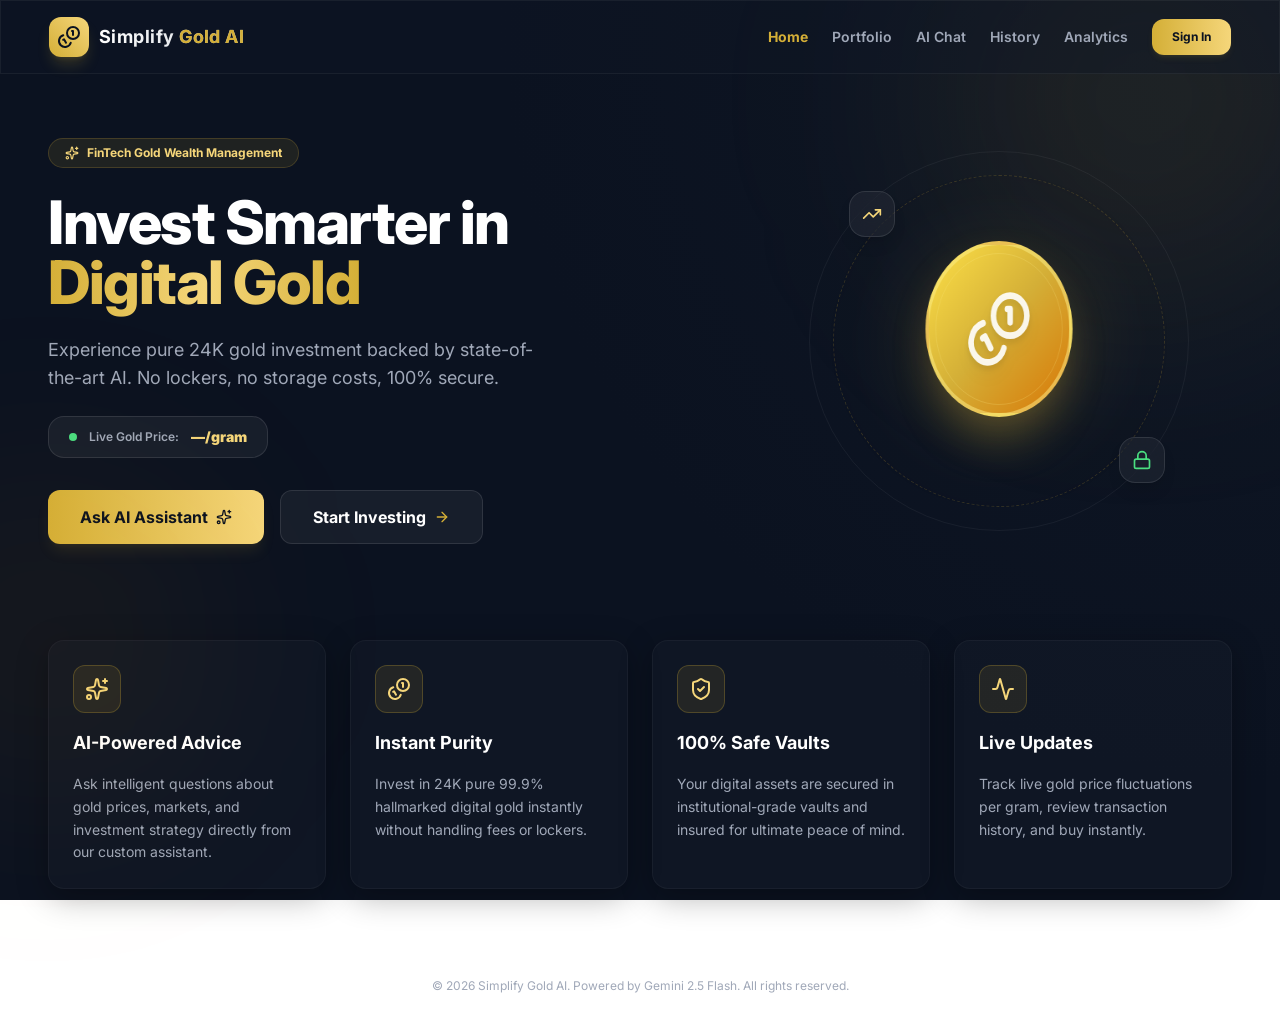
==== commit 947f1372: "feat: implement sell gold flow, fix chat thread blocking, resolve utcnow deprecation, and support Po" ====
--- a/static/index.html
+++ b/static/index.html
@@ -6,8 +6,8 @@
     <meta name="viewport" content="width=device-width, initial-scale=1.0" />
     <title>Simplify Gold AI | Premium Digital Gold Investing</title>
     <link href="https://fonts.googleapis.com/css2?family=Inter:wght@300;400;500;600;700;800;900&display=swap" rel="stylesheet" />
-    <script type="module" crossorigin src="/static/assets/index-DGRQL9Hw.js"></script>
-    <link rel="stylesheet" crossorigin href="/static/assets/index-DUBW6-sN.css">
+    <script type="module" crossorigin src="/static/assets/index-Do1SWP4S.js"></script>
+    <link rel="stylesheet" crossorigin href="/static/assets/index-DTcuLidQ.css">
   </head>
   <body>
     <div id="root"></div>
--- a/static/assets/index-DTcuLidQ.css
+++ b/static/assets/index-DTcuLidQ.css
@@ -0,0 +1 @@
+*,:before,:after,::backdrop{--tw-border-spacing-x:0;--tw-border-spacing-y:0;--tw-translate-x:0;--tw-translate-y:0;--tw-rotate:0;--tw-skew-x:0;--tw-skew-y:0;--tw-scale-x:1;--tw-scale-y:1;--tw-pan-x: ;--tw-pan-y: ;--tw-pinch-zoom: ;--tw-scroll-snap-strictness:proximity;--tw-gradient-from-position: ;--tw-gradient-via-position: ;--tw-gradient-to-position: ;--tw-ordinal: ;--tw-slashed-zero: ;--tw-numeric-figure: ;--tw-numeric-spacing: ;--tw-numeric-fraction: ;--tw-ring-inset: ;--tw-ring-offset-width:0px;--tw-ring-offset-color:#fff;--tw-ring-color:#3b82f680;--tw-ring-offset-shadow:0 0 #0000;--tw-ring-shadow:0 0 #0000;--tw-shadow:0 0 #0000;--tw-shadow-colored:0 0 #0000;--tw-blur: ;--tw-brightness: ;--tw-contrast: ;--tw-grayscale: ;--tw-hue-rotate: ;--tw-invert: ;--tw-saturate: ;--tw-sepia: ;--tw-drop-shadow: ;--tw-backdrop-blur: ;--tw-backdrop-brightness: ;--tw-backdrop-contrast: ;--tw-backdrop-grayscale: ;--tw-backdrop-hue-rotate: ;--tw-backdrop-invert: ;--tw-backdrop-opacity: ;--tw-backdrop-saturate: ;--tw-backdrop-sepia: ;--tw-contain-size: ;--tw-contain-layout: ;--tw-contain-paint: ;--tw-contain-style: }*,:before,:after{box-sizing:border-box;border:0 solid #e5e7eb}:before,:after{--tw-content:""}html,:host{-webkit-text-size-adjust:100%;tab-size:4;font-feature-settings:normal;font-variation-settings:normal;-webkit-tap-highlight-color:transparent;font-family:Inter,sans-serif;line-height:1.5}body{line-height:inherit;margin:0}hr{height:0;color:inherit;border-top-width:1px}abbr:where([title]){-webkit-text-decoration:underline dotted;text-decoration:underline dotted}h1,h2,h3,h4,h5,h6{font-size:inherit;font-weight:inherit}a{color:inherit;-webkit-text-decoration:inherit;text-decoration:inherit}b,strong{font-weight:bolder}code,kbd,samp,pre{font-feature-settings:normal;font-variation-settings:normal;font-family:ui-monospace,SFMono-Regular,Menlo,Monaco,Consolas,Liberation Mono,Courier New,monospace;font-size:1em}small{font-size:80%}sub,sup{vertical-align:baseline;font-size:75%;line-height:0;position:relative}sub{bottom:-.25em}sup{top:-.5em}table{text-indent:0;border-color:inherit;border-collapse:collapse}button,input,optgroup,select,textarea{font-feature-settings:inherit;font-variation-settings:inherit;font-family:inherit;font-size:100%;font-weight:inherit;line-height:inherit;letter-spacing:inherit;color:inherit;margin:0;padding:0}button,select{text-transform:none}button,input:where([type=button]),input:where([type=reset]),input:where([type=submit]){-webkit-appearance:button;background-color:#0000;background-image:none}:-moz-focusring{outline:auto}:-moz-ui-invalid{box-shadow:none}progress{vertical-align:baseline}::-webkit-inner-spin-button{height:auto}::-webkit-outer-spin-button{height:auto}[type=search]{-webkit-appearance:textfield;outline-offset:-2px}::-webkit-search-decoration{-webkit-appearance:none}::-webkit-file-upload-button{-webkit-appearance:button;font:inherit}summary{display:list-item}blockquote,dl,dd,h1,h2,h3,h4,h5,h6,hr,figure,p,pre{margin:0}fieldset{margin:0;padding:0}legend{padding:0}ol,ul,menu{margin:0;padding:0;list-style:none}dialog{padding:0}textarea{resize:vertical}input::-moz-placeholder{opacity:1;color:#9ca3af}textarea::-moz-placeholder{opacity:1;color:#9ca3af}input::placeholder,textarea::placeholder{opacity:1;color:#9ca3af}button,[role=button]{cursor:pointer}:disabled{cursor:default}img,svg,video,canvas,audio,iframe,embed,object{vertical-align:middle;display:block}img,video{max-width:100%;height:auto}[hidden]:where(:not([hidden=until-found])){display:none}body{--tw-bg-opacity:1;background-color:rgb(11 18 32/var(--tw-bg-opacity,1));--tw-text-opacity:1;color:rgb(255 255 255/var(--tw-text-opacity,1));-webkit-font-smoothing:antialiased;-moz-osx-font-smoothing:grayscale;background-color:#0000;background-image:radial-gradient(circle at 100% 0,#101826cc,#0b1220 50%),radial-gradient(circle at 0 100%,#d4af370d,#0b1220 50%);background-position:0 0,0 0;background-repeat:repeat,repeat;background-size:auto,auto;background-attachment:fixed;background-origin:padding-box,padding-box;background-clip:border-box,border-box;font-family:Inter,sans-serif;overflow-x:hidden}.pointer-events-none{pointer-events:none}.fixed{position:fixed}.absolute{position:absolute}.relative{position:relative}.sticky{position:sticky}.inset-0{inset:0}.inset-2{inset:.5rem}.inset-6{inset:1.5rem}.bottom-0{bottom:0}.bottom-12{bottom:3rem}.bottom-\[20\%\]{bottom:20%}.left-0{left:0}.left-10{left:2.5rem}.left-4{left:1rem}.left-\[-10\%\]{left:-10%}.right-0{right:0}.right-6{right:1.5rem}.right-\[-5\%\]{right:-5%}.top-0{top:0}.top-1\/2{top:50%}.top-10{top:2.5rem}.top-6{top:1.5rem}.top-\[-10\%\]{top:-10%}.z-10{z-index:10}.z-40{z-index:40}.z-50{z-index:50}.mx-auto{margin-left:auto;margin-right:auto}.mb-1{margin-bottom:.25rem}.mb-2{margin-bottom:.5rem}.mb-3{margin-bottom:.75rem}.mb-4{margin-bottom:1rem}.mt-0\.5{margin-top:.125rem}.mt-1{margin-top:.25rem}.mt-2{margin-top:.5rem}.mt-24{margin-top:6rem}.mt-3{margin-top:.75rem}.block{display:block}.flex{display:flex}.inline-flex{display:inline-flex}.table{display:table}.grid{display:grid}.hidden{display:none}.h-1\.5{height:.375rem}.h-10{height:2.5rem}.h-12{height:3rem}.h-16{height:4rem}.h-2{height:.5rem}.h-20{height:5rem}.h-3{height:.75rem}.h-3\.5{height:.875rem}.h-4{height:1rem}.h-44{height:11rem}.h-48{height:12rem}.h-5{height:1.25rem}.h-6{height:1.5rem}.h-7{height:1.75rem}.h-8{height:2rem}.h-9{height:2.25rem}.h-\[120px\]{height:120px}.h-\[160px\]{height:160px}.h-\[200px\]{height:200px}.h-\[300px\]{height:300px}.h-\[350px\]{height:350px}.h-\[400px\]{height:400px}.h-\[calc\(100vh-120px\)\]{height:calc(100vh - 120px)}.h-full{height:100%}.max-h-\[220px\]{max-height:220px}.max-h-\[460px\]{max-height:460px}.max-h-\[700px\]{max-height:700px}.min-h-\[300px\]{min-height:300px}.min-h-screen{min-height:100vh}.w-1\.5{width:.375rem}.w-10{width:2.5rem}.w-12{width:3rem}.w-16{width:4rem}.w-2{width:.5rem}.w-20{width:5rem}.w-3{width:.75rem}.w-3\.5{width:.875rem}.w-4{width:1rem}.w-44{width:11rem}.w-48{width:12rem}.w-5{width:1.25rem}.w-6{width:1.5rem}.w-7{width:1.75rem}.w-8{width:2rem}.w-9{width:2.25rem}.w-\[300px\]{width:300px}.w-\[350px\]{width:350px}.w-\[400px\]{width:400px}.w-fit{width:fit-content}.w-full{width:100%}.max-w-7xl{max-width:80rem}.max-w-\[85\%\]{max-width:85%}.max-w-lg{max-width:32rem}.max-w-md{max-width:28rem}.flex-1{flex:1}.shrink-0{flex-shrink:0}.grow{flex-grow:1}.-translate-y-1\/2{--tw-translate-y:-50%;transform:translate(var(--tw-translate-x), var(--tw-translate-y)) rotate(var(--tw-rotate)) skewX(var(--tw-skew-x)) skewY(var(--tw-skew-y)) scaleX(var(--tw-scale-x)) scaleY(var(--tw-scale-y))}@keyframes spin{to{transform:rotate(360deg)}}.animate-\[spin_12s_linear_infinite\]{animation:12s linear infinite spin}.animate-\[spin_8s_linear_infinite_reverse\]{animation:8s linear infinite reverse spin}@keyframes float{0%,to{transform:translateY(0)}50%{transform:translateY(-15px)}}.animate-float-medium{animation:4s ease-in-out infinite float}.animate-float-slow{animation:6s ease-in-out infinite float}@keyframes pulse{50%{opacity:.5}}.animate-pulse{animation:2s cubic-bezier(.4,0,.6,1) infinite pulse}@keyframes pulse-glow{0%,to{opacity:.3;transform:scale(1)}50%{opacity:.6;transform:scale(1.05)}}.animate-pulse-glow{animation:3s ease-in-out infinite pulse-glow}.animate-spin{animation:1s linear infinite spin}.cursor-pointer{cursor:pointer}.list-disc{list-style-type:disc}.grid-cols-1{grid-template-columns:repeat(1,minmax(0,1fr))}.grid-cols-2{grid-template-columns:repeat(2,minmax(0,1fr))}.flex-row-reverse{flex-direction:row-reverse}.flex-col{flex-direction:column}.flex-wrap{flex-wrap:wrap}.items-start{align-items:flex-start}.items-end{align-items:flex-end}.items-center{align-items:center}.justify-center{justify-content:center}.justify-between{justify-content:space-between}.justify-around{justify-content:space-around}.gap-0\.5{gap:.125rem}.gap-1{gap:.25rem}.gap-1\.5{gap:.375rem}.gap-12{gap:3rem}.gap-2{gap:.5rem}.gap-2\.5{gap:.625rem}.gap-3{gap:.75rem}.gap-4{gap:1rem}.gap-5{gap:1.25rem}.gap-6{gap:1.5rem}.gap-8{gap:2rem}.divide-y>:not([hidden])~:not([hidden]){--tw-divide-y-reverse:0;border-top-width:calc(1px * calc(1 - var(--tw-divide-y-reverse)));border-bottom-width:calc(1px * var(--tw-divide-y-reverse))}.divide-white\/5>:not([hidden])~:not([hidden]){border-color:#ffffff0d}.self-start{align-self:flex-start}.self-end{align-self:flex-end}.overflow-hidden{overflow:hidden}.overflow-x-auto{overflow-x:auto}.overflow-y-auto{overflow-y:auto}.whitespace-nowrap{white-space:nowrap}.whitespace-pre-line{white-space:pre-line}.rounded-2xl{border-radius:1rem}.rounded-3xl{border-radius:1.5rem}.rounded-full{border-radius:9999px}.rounded-lg{border-radius:.5rem}.rounded-xl{border-radius:.75rem}.rounded-tl-none{border-top-left-radius:0}.rounded-tr-none{border-top-right-radius:0}.border{border-width:1px}.border-4{border-width:4px}.border-b{border-bottom-width:1px}.border-t{border-top-width:1px}.border-dashed{border-style:dashed}.border-accentGold\/10{border-color:#d4af371a}.border-accentGold\/15{border-color:#d4af3726}.border-accentGold\/20{border-color:#d4af3733}.border-accentGold\/25{border-color:#d4af3740}.border-accentGold\/40{border-color:#d4af3766}.border-green-500\/20{border-color:#22c55e33}.border-green-500\/30{border-color:#22c55e4d}.border-red-500\/20{border-color:#ef444433}.border-white\/10{border-color:#ffffff1a}.border-white\/5{border-color:#ffffff0d}.border-white\/\[0\.03\]{border-color:#ffffff08}.border-yellow-200\/20{border-color:#fef08a33}.border-yellow-200\/50{border-color:#fef08a80}.bg-accentGold{--tw-bg-opacity:1;background-color:rgb(212 175 55/var(--tw-bg-opacity,1))}.bg-accentGold\/10{background-color:#d4af371a}.bg-accentGold\/5{background-color:#d4af370d}.bg-amber-500\/5{background-color:#f59e0b0d}.bg-green-400{--tw-bg-opacity:1;background-color:rgb(74 222 128/var(--tw-bg-opacity,1))}.bg-green-500{--tw-bg-opacity:1;background-color:rgb(34 197 94/var(--tw-bg-opacity,1))}.bg-green-500\/10{background-color:#22c55e1a}.bg-primary\/80{background-color:#0b1220cc}.bg-primary\/90{background-color:#0b1220e6}.bg-red-500{--tw-bg-opacity:1;background-color:rgb(239 68 68/var(--tw-bg-opacity,1))}.bg-red-500\/10{background-color:#ef44441a}.bg-white\/5{background-color:#ffffff0d}.bg-white\/\[0\.01\]{background-color:#ffffff03}.bg-white\/\[0\.02\]{background-color:#ffffff05}.bg-gradient-to-br{background-image:linear-gradient(to bottom right, var(--tw-gradient-stops))}.bg-gradient-to-r{background-image:linear-gradient(to right, var(--tw-gradient-stops))}.bg-gradient-to-tr{background-image:linear-gradient(to top right, var(--tw-gradient-stops))}.from-accentGold{--tw-gradient-from:#d4af37 var(--tw-gradient-from-position);--tw-gradient-to:#d4af3700 var(--tw-gradient-to-position);--tw-gradient-stops:var(--tw-gradient-from), var(--tw-gradient-to)}.from-accentGold\/5{--tw-gradient-from:#d4af370d var(--tw-gradient-from-position);--tw-gradient-to:#d4af3700 var(--tw-gradient-to-position);--tw-gradient-stops:var(--tw-gradient-from), var(--tw-gradient-to)}.from-red-500{--tw-gradient-from:#ef4444 var(--tw-gradient-from-position);--tw-gradient-to:#ef444400 var(--tw-gradient-to-position);--tw-gradient-stops:var(--tw-gradient-from), var(--tw-gradient-to)}.from-white{--tw-gradient-from:#fff var(--tw-gradient-from-position);--tw-gradient-to:#fff0 var(--tw-gradient-to-position);--tw-gradient-stops:var(--tw-gradient-from), var(--tw-gradient-to)}.from-yellow-300{--tw-gradient-from:#fde047 var(--tw-gradient-from-position);--tw-gradient-to:#fde04700 var(--tw-gradient-to-position);--tw-gradient-stops:var(--tw-gradient-from), var(--tw-gradient-to)}.via-accentGold{--tw-gradient-to:#d4af3700 var(--tw-gradient-to-position);--tw-gradient-stops:var(--tw-gradient-from), #d4af37 var(--tw-gradient-via-position), var(--tw-gradient-to)}.to-accentLightGold{--tw-gradient-to:#f5d67a var(--tw-gradient-to-position)}.to-amber-600{--tw-gradient-to:#d97706 var(--tw-gradient-to-position)}.to-gray-300{--tw-gradient-to:#d1d5db var(--tw-gradient-to-position)}.to-red-400{--tw-gradient-to:#f87171 var(--tw-gradient-to-position)}.to-transparent{--tw-gradient-to:transparent var(--tw-gradient-to-position)}.bg-clip-text{-webkit-background-clip:text;background-clip:text}.p-2{padding:.5rem}.p-2\.5{padding:.625rem}.p-3{padding:.75rem}.p-4{padding:1rem}.p-5{padding:1.25rem}.p-6{padding:1.5rem}.p-8{padding:2rem}.px-2{padding-left:.5rem;padding-right:.5rem}.px-2\.5{padding-left:.625rem;padding-right:.625rem}.px-3{padding-left:.75rem;padding-right:.75rem}.px-4{padding-left:1rem;padding-right:1rem}.px-5{padding-left:1.25rem;padding-right:1.25rem}.px-6{padding-left:1.5rem;padding-right:1.5rem}.px-8{padding-left:2rem;padding-right:2rem}.py-0\.5{padding-top:.125rem;padding-bottom:.125rem}.py-1{padding-top:.25rem;padding-bottom:.25rem}.py-1\.5{padding-top:.375rem;padding-bottom:.375rem}.py-12{padding-top:3rem;padding-bottom:3rem}.py-16{padding-top:4rem;padding-bottom:4rem}.py-2{padding-top:.5rem;padding-bottom:.5rem}.py-2\.5{padding-top:.625rem;padding-bottom:.625rem}.py-20{padding-top:5rem;padding-bottom:5rem}.py-3{padding-top:.75rem;padding-bottom:.75rem}.py-3\.5{padding-top:.875rem;padding-bottom:.875rem}.py-4{padding-top:1rem;padding-bottom:1rem}.py-6{padding-top:1.5rem;padding-bottom:1.5rem}.py-8{padding-top:2rem;padding-bottom:2rem}.pb-2{padding-bottom:.5rem}.pb-20{padding-bottom:5rem}.pl-4{padding-left:1rem}.pl-8{padding-left:2rem}.pr-1{padding-right:.25rem}.pr-4{padding-right:1rem}.pt-2{padding-top:.5rem}.text-left{text-align:left}.text-center{text-align:center}.text-right{text-align:right}.font-mono{font-family:ui-monospace,SFMono-Regular,Menlo,Monaco,Consolas,Liberation Mono,Courier New,monospace}.text-2xl{font-size:1.5rem;line-height:2rem}.text-4xl{font-size:2.25rem;line-height:2.5rem}.text-\[10px\]{font-size:10px}.text-\[11px\]{font-size:11px}.text-\[9px\]{font-size:9px}.text-base{font-size:1rem;line-height:1.5rem}.text-lg{font-size:1.125rem;line-height:1.75rem}.text-sm{font-size:.875rem;line-height:1.25rem}.text-xl{font-size:1.25rem;line-height:1.75rem}.text-xs{font-size:.75rem;line-height:1rem}.font-black{font-weight:900}.font-bold{font-weight:700}.font-extrabold{font-weight:800}.font-normal{font-weight:400}.font-semibold{font-weight:600}.uppercase{text-transform:uppercase}.leading-relaxed{line-height:1.625}.leading-tight{line-height:1.25}.tracking-tight{letter-spacing:-.025em}.tracking-wide{letter-spacing:.025em}.tracking-wider{letter-spacing:.05em}.text-accentGold{--tw-text-opacity:1;color:rgb(212 175 55/var(--tw-text-opacity,1))}.text-accentLightGold{--tw-text-opacity:1;color:rgb(245 214 122/var(--tw-text-opacity,1))}.text-amber-500{--tw-text-opacity:1;color:rgb(245 158 11/var(--tw-text-opacity,1))}.text-gray-200{--tw-text-opacity:1;color:rgb(229 231 235/var(--tw-text-opacity,1))}.text-gray-300{--tw-text-opacity:1;color:rgb(209 213 219/var(--tw-text-opacity,1))}.text-gray-400{--tw-text-opacity:1;color:rgb(156 163 175/var(--tw-text-opacity,1))}.text-green-400{--tw-text-opacity:1;color:rgb(74 222 128/var(--tw-text-opacity,1))}.text-muted{--tw-text-opacity:1;color:rgb(160 168 184/var(--tw-text-opacity,1))}.text-primary{--tw-text-opacity:1;color:rgb(11 18 32/var(--tw-text-opacity,1))}.text-red-400{--tw-text-opacity:1;color:rgb(248 113 113/var(--tw-text-opacity,1))}.text-transparent{color:#0000}.text-white{--tw-text-opacity:1;color:rgb(255 255 255/var(--tw-text-opacity,1))}.text-white\/90{color:#ffffffe6}.placeholder-gray-500::placeholder{--tw-placeholder-opacity:1;color:rgb(107 114 128/var(--tw-placeholder-opacity,1))}.opacity-40{opacity:.4}.opacity-50{opacity:.5}.shadow{--tw-shadow:0 1px 3px 0 #0000001a, 0 1px 2px -1px #0000001a;--tw-shadow-colored:0 1px 3px 0 var(--tw-shadow-color), 0 1px 2px -1px var(--tw-shadow-color);box-shadow:var(--tw-ring-offset-shadow,0 0 #0000), var(--tw-ring-shadow,0 0 #0000), var(--tw-shadow)}.shadow-2xl{--tw-shadow:0 25px 50px -12px #00000040;--tw-shadow-colored:0 25px 50px -12px var(--tw-shadow-color);box-shadow:var(--tw-ring-offset-shadow,0 0 #0000), var(--tw-ring-shadow,0 0 #0000), var(--tw-shadow)}.shadow-lg{--tw-shadow:0 10px 15px -3px #0000001a, 0 4px 6px -4px #0000001a;--tw-shadow-colored:0 10px 15px -3px var(--tw-shadow-color), 0 4px 6px -4px var(--tw-shadow-color);box-shadow:var(--tw-ring-offset-shadow,0 0 #0000), var(--tw-ring-shadow,0 0 #0000), var(--tw-shadow)}.shadow-md{--tw-shadow:0 4px 6px -1px #0000001a, 0 2px 4px -2px #0000001a;--tw-shadow-colored:0 4px 6px -1px var(--tw-shadow-color), 0 2px 4px -2px var(--tw-shadow-color);box-shadow:var(--tw-ring-offset-shadow,0 0 #0000), var(--tw-ring-shadow,0 0 #0000), var(--tw-shadow)}.shadow-accentGold\/10{--tw-shadow-color:#d4af371a;--tw-shadow:var(--tw-shadow-colored)}.shadow-accentGold\/15{--tw-shadow-color:#d4af3726;--tw-shadow:var(--tw-shadow-colored)}.shadow-accentGold\/20{--tw-shadow-color:#d4af3733;--tw-shadow:var(--tw-shadow-colored)}.shadow-accentGold\/40{--tw-shadow-color:#d4af3766;--tw-shadow:var(--tw-shadow-colored)}.shadow-red-500\/10{--tw-shadow-color:#ef44441a;--tw-shadow:var(--tw-shadow-colored)}.blur-2xl{--tw-blur:blur(40px);filter:var(--tw-blur) var(--tw-brightness) var(--tw-contrast) var(--tw-grayscale) var(--tw-hue-rotate) var(--tw-invert) var(--tw-saturate) var(--tw-sepia) var(--tw-drop-shadow)}.blur-\[100px\]{--tw-blur:blur(100px);filter:var(--tw-blur) var(--tw-brightness) var(--tw-contrast) var(--tw-grayscale) var(--tw-hue-rotate) var(--tw-invert) var(--tw-saturate) var(--tw-sepia) var(--tw-drop-shadow)}.blur-\[120px\]{--tw-blur:blur(120px);filter:var(--tw-blur) var(--tw-brightness) var(--tw-contrast) var(--tw-grayscale) var(--tw-hue-rotate) var(--tw-invert) var(--tw-saturate) var(--tw-sepia) var(--tw-drop-shadow)}.blur-\[40px\]{--tw-blur:blur(40px);filter:var(--tw-blur) var(--tw-brightness) var(--tw-contrast) var(--tw-grayscale) var(--tw-hue-rotate) var(--tw-invert) var(--tw-saturate) var(--tw-sepia) var(--tw-drop-shadow)}.drop-shadow-lg{--tw-drop-shadow:drop-shadow(0 10px 8px #0000000a) drop-shadow(0 4px 3px #0000001a);filter:var(--tw-blur) var(--tw-brightness) var(--tw-contrast) var(--tw-grayscale) var(--tw-hue-rotate) var(--tw-invert) var(--tw-saturate) var(--tw-sepia) var(--tw-drop-shadow)}.backdrop-blur-md{--tw-backdrop-blur:blur(12px);-webkit-backdrop-filter:var(--tw-backdrop-blur) var(--tw-backdrop-brightness) var(--tw-backdrop-contrast) var(--tw-backdrop-grayscale) var(--tw-backdrop-hue-rotate) var(--tw-backdrop-invert) var(--tw-backdrop-opacity) var(--tw-backdrop-saturate) var(--tw-backdrop-sepia);backdrop-filter:var(--tw-backdrop-blur) var(--tw-backdrop-brightness) var(--tw-backdrop-contrast) var(--tw-backdrop-grayscale) var(--tw-backdrop-hue-rotate) var(--tw-backdrop-invert) var(--tw-backdrop-opacity) var(--tw-backdrop-saturate) var(--tw-backdrop-sepia)}.transition{transition-property:color,background-color,border-color,text-decoration-color,fill,stroke,opacity,box-shadow,transform,filter,-webkit-backdrop-filter,backdrop-filter;transition-duration:.15s;transition-timing-function:cubic-bezier(.4,0,.2,1)}.transition-all{transition-property:all;transition-duration:.15s;transition-timing-function:cubic-bezier(.4,0,.2,1)}.transition-colors{transition-property:color,background-color,border-color,text-decoration-color,fill,stroke;transition-duration:.15s;transition-timing-function:cubic-bezier(.4,0,.2,1)}.transition-transform{transition-property:transform;transition-duration:.15s;transition-timing-function:cubic-bezier(.4,0,.2,1)}.duration-200{transition-duration:.2s}.duration-300{transition-duration:.3s}.glass-panel{-webkit-backdrop-filter:blur(16px);background:#10182666;border:1px solid #ffffff0d}.glass-card{-webkit-backdrop-filter:blur(12px);background:#ffffff05;border:1px solid #ffffff0a;transition:all .3s cubic-bezier(.4,0,.2,1);box-shadow:0 8px 32px #0000004d}.glass-card:hover{background:#ffffff0a;border-color:#d4af3726;transform:translateY(-4px);box-shadow:0 12px 40px #d4af370d}.gold-shimmer{color:#0000;background:linear-gradient(90deg,#d4af37 0%,#f5d67a 25%,#d4af37 50%,#f5d67a 75%,#d4af37 100%) 0 0/200%;-webkit-background-clip:text;background-clip:text;animation:4s linear infinite shimmer}@keyframes shimmer{to{background-position:200%}}::-webkit-scrollbar{width:6px;height:6px}::-webkit-scrollbar-track{background:#0b1220}::-webkit-scrollbar-thumb{background:#ffffff1a;border-radius:3px}::-webkit-scrollbar-thumb:hover{background:#d4af374d}.typing-dot{--tw-bg-opacity:1;background-color:rgb(212 175 55/var(--tw-bg-opacity,1));border-radius:9999px;width:6px;height:6px;margin-left:.125rem;margin-right:.125rem;animation:1.4s ease-in-out infinite both typing-bounce;display:inline-block}.typing-dot:first-child{animation-delay:-.32s}.typing-dot:nth-child(2){animation-delay:-.16s}@keyframes typing-bounce{0%,80%,to{transform:scale(0)}40%{transform:scale(1)}}.hover\:scale-\[1\.01\]:hover{--tw-scale-x:1.01;--tw-scale-y:1.01;transform:translate(var(--tw-translate-x), var(--tw-translate-y)) rotate(var(--tw-rotate)) skewX(var(--tw-skew-x)) skewY(var(--tw-skew-y)) scaleX(var(--tw-scale-x)) scaleY(var(--tw-scale-y))}.hover\:scale-\[1\.02\]:hover{--tw-scale-x:1.02;--tw-scale-y:1.02;transform:translate(var(--tw-translate-x), var(--tw-translate-y)) rotate(var(--tw-rotate)) skewX(var(--tw-skew-x)) skewY(var(--tw-skew-y)) scaleX(var(--tw-scale-x)) scaleY(var(--tw-scale-y))}.hover\:border-accentGold\/30:hover{border-color:#d4af374d}.hover\:border-red-500\/30:hover{border-color:#ef44444d}.hover\:border-white\/10:hover{border-color:#ffffff1a}.hover\:border-white\/20:hover{border-color:#fff3}.hover\:bg-red-500\/10:hover{background-color:#ef44441a}.hover\:bg-white\/10:hover{background-color:#ffffff1a}.hover\:bg-white\/\[0\.02\]:hover{background-color:#ffffff05}.hover\:from-accentLightGold:hover{--tw-gradient-from:#f5d67a var(--tw-gradient-from-position);--tw-gradient-to:#f5d67a00 var(--tw-gradient-to-position);--tw-gradient-stops:var(--tw-gradient-from), var(--tw-gradient-to)}.hover\:to-accentGold:hover{--tw-gradient-to:#d4af37 var(--tw-gradient-to-position)}.hover\:text-accentGold:hover{--tw-text-opacity:1;color:rgb(212 175 55/var(--tw-text-opacity,1))}.hover\:text-white:hover{--tw-text-opacity:1;color:rgb(255 255 255/var(--tw-text-opacity,1))}.hover\:underline:hover{text-decoration-line:underline}.hover\:shadow-accentGold\/20:hover{--tw-shadow-color:#d4af3733;--tw-shadow:var(--tw-shadow-colored)}.hover\:shadow-accentGold\/25:hover{--tw-shadow-color:#d4af3740;--tw-shadow:var(--tw-shadow-colored)}.hover\:shadow-red-500\/20:hover{--tw-shadow-color:#ef444433;--tw-shadow:var(--tw-shadow-colored)}.focus\:border-accentGold\/30:focus{border-color:#d4af374d}.focus\:outline-none:focus{outline-offset:2px;outline:2px solid #0000}.active\:scale-95:active{--tw-scale-x:.95;--tw-scale-y:.95;transform:translate(var(--tw-translate-x), var(--tw-translate-y)) rotate(var(--tw-rotate)) skewX(var(--tw-skew-x)) skewY(var(--tw-skew-y)) scaleX(var(--tw-scale-x)) scaleY(var(--tw-scale-y))}.active\:scale-\[0\.98\]:active{--tw-scale-x:.98;--tw-scale-y:.98;transform:translate(var(--tw-translate-x), var(--tw-translate-y)) rotate(var(--tw-rotate)) skewX(var(--tw-skew-x)) skewY(var(--tw-skew-y)) scaleX(var(--tw-scale-x)) scaleY(var(--tw-scale-y))}.active\:scale-\[0\.99\]:active{--tw-scale-x:.99;--tw-scale-y:.99;transform:translate(var(--tw-translate-x), var(--tw-translate-y)) rotate(var(--tw-rotate)) skewX(var(--tw-skew-x)) skewY(var(--tw-skew-y)) scaleX(var(--tw-scale-x)) scaleY(var(--tw-scale-y))}.disabled\:opacity-50:disabled{opacity:.5}.group:hover .group-hover\:scale-105{--tw-scale-x:1.05;--tw-scale-y:1.05;transform:translate(var(--tw-translate-x), var(--tw-translate-y)) rotate(var(--tw-rotate)) skewX(var(--tw-skew-x)) skewY(var(--tw-skew-y)) scaleX(var(--tw-scale-x)) scaleY(var(--tw-scale-y))}@media (width>=640px){.sm\:flex{display:flex}.sm\:flex-row{flex-direction:row}}@media (width>=768px){.md\:block{display:block}.md\:flex{display:flex}.md\:hidden{display:none}.md\:h-\[380px\]{height:380px}.md\:w-\[380px\]{width:380px}.md\:grid-cols-4{grid-template-columns:repeat(4,minmax(0,1fr))}.md\:flex-row{flex-direction:row}.md\:items-center{align-items:center}.md\:gap-6{gap:1.5rem}.md\:self-auto{align-self:auto}.md\:px-12{padding-left:3rem;padding-right:3rem}.md\:pb-8{padding-bottom:2rem}.md\:text-3xl{font-size:1.875rem;line-height:2.25rem}.md\:text-6xl{font-size:3.75rem;line-height:1}.md\:text-lg{font-size:1.125rem;line-height:1.75rem}}@media (width>=1024px){.lg\:col-span-3{grid-column:span 3/span 3}.lg\:col-span-4{grid-column:span 4/span 4}.lg\:col-span-5{grid-column:span 5/span 5}.lg\:col-span-7{grid-column:span 7/span 7}.lg\:col-span-8{grid-column:span 8/span 8}.lg\:col-span-9{grid-column:span 9/span 9}.lg\:flex{display:flex}.lg\:grid{display:grid}.lg\:grid-cols-12{grid-template-columns:repeat(12,minmax(0,1fr))}.lg\:grid-cols-2{grid-template-columns:repeat(2,minmax(0,1fr))}.lg\:py-0{padding-top:0;padding-bottom:0}}
